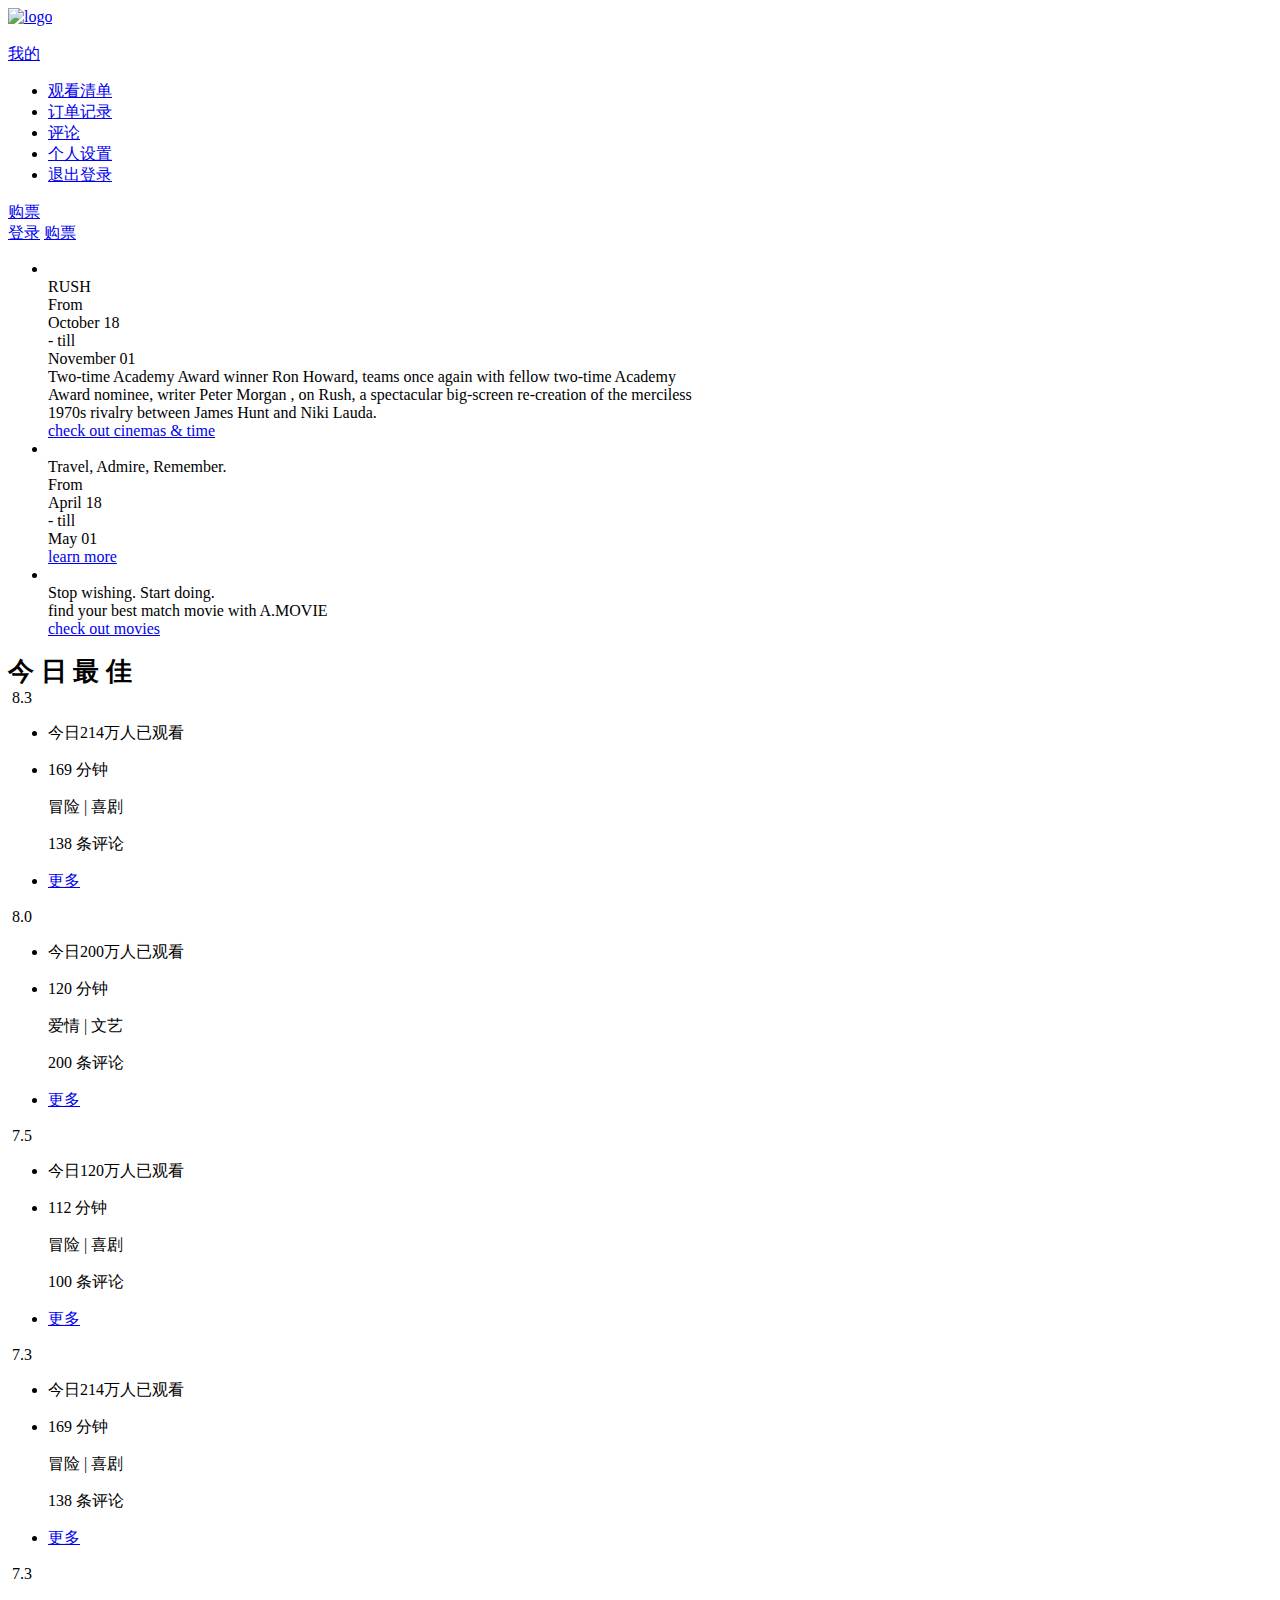
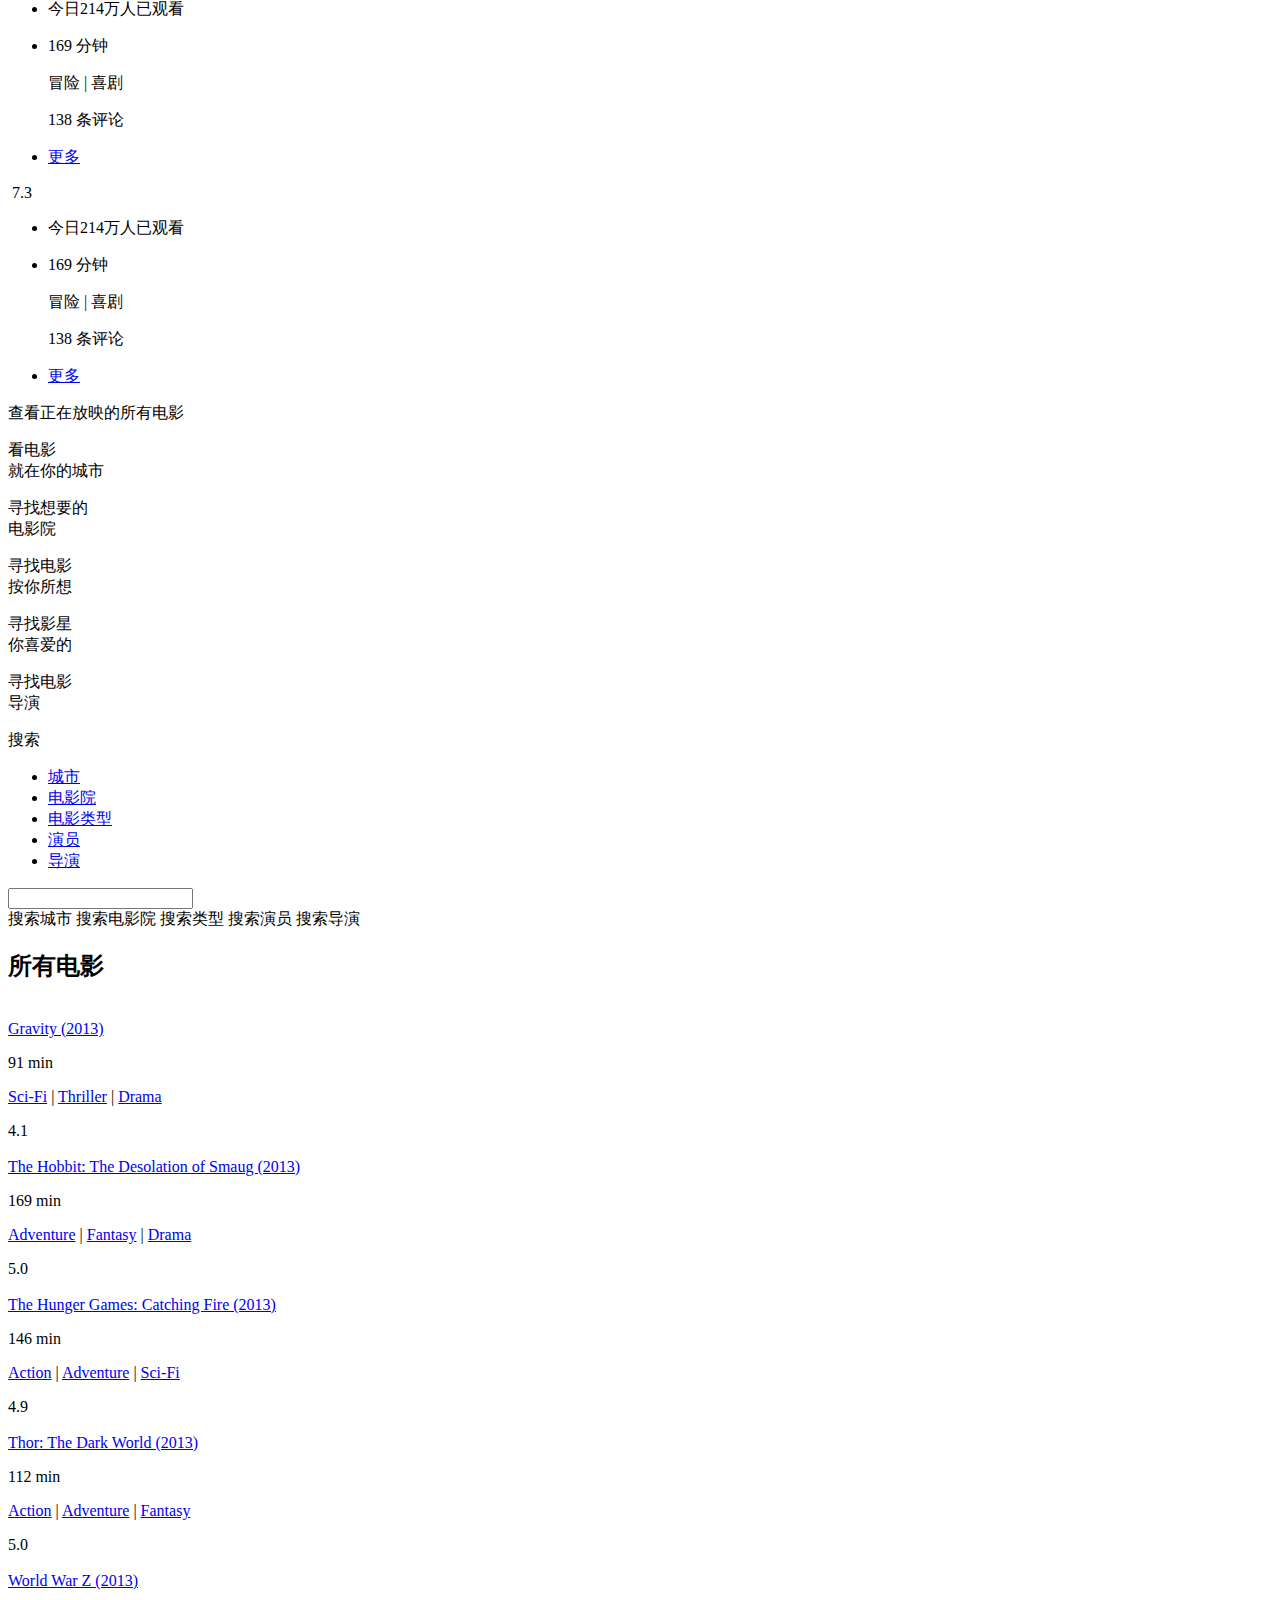
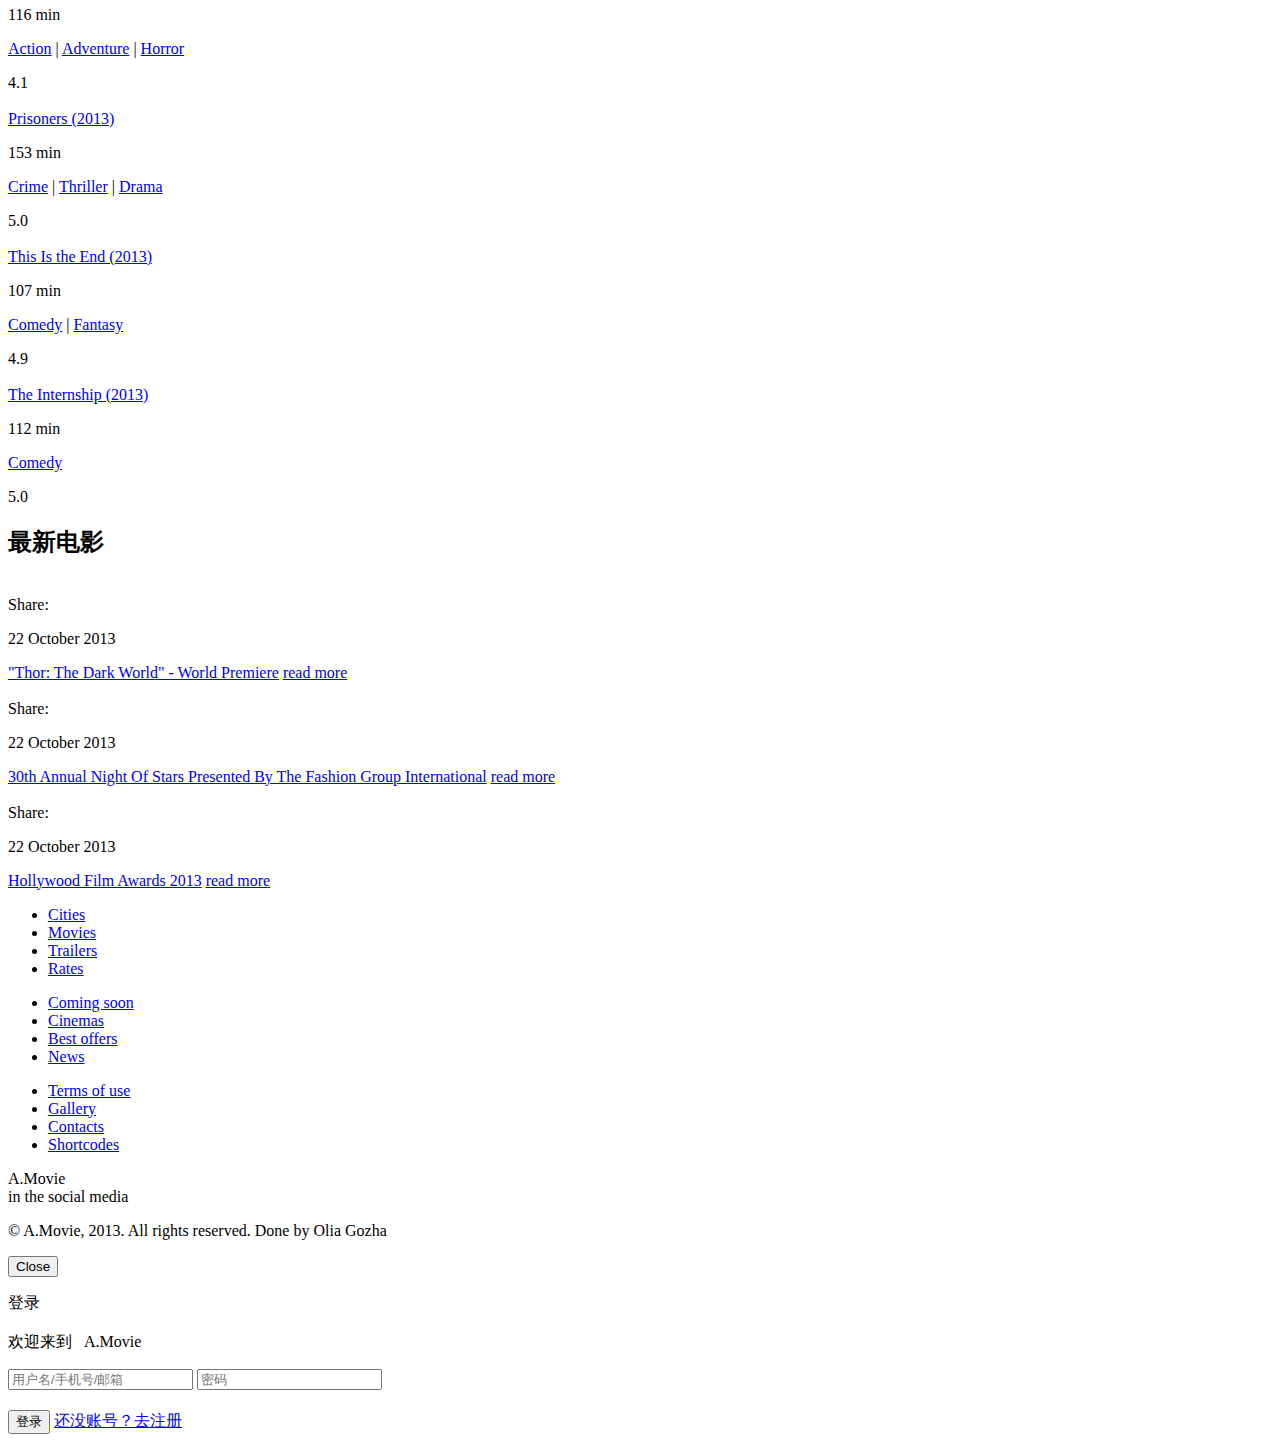
==== Movie/WebRoot/views/index.html @ 37c4da8f "推荐" ====
<!doctype html>
<html>
<head>
<!-- Basic Page Needs -->
<meta charset="utf-8">
<title>AMovie</title>
<meta name="description" content="A Template by Gozha.net">
<meta name="keywords" content="HTML, CSS, JavaScript">
<meta name="author" content="Gozha.net">

<!-- Mobile Specific Metas-->
<meta name="viewport" content="width=device-width, initial-scale=1.0">
<meta content="telephone=no" name="format-detection">

<!-- Fonts -->
<!-- Font awesome - icon font -->
<link href="/Movie/views/assetes/font-awesome/css/font-awesome.css" rel="stylesheet">
<!-- Roboto -->
<!-- <link href='http://fonts.useso.com/css?family=Roboto:400,100,700' rel='stylesheet' type='text/css'> -->
<!-- Open Sans -->
<!-- <link href='http://fonts.useso.com/css?family=Open+Sans:800italic' rel='stylesheet' type='text/css'> -->

<!-- Stylesheets -->

<!-- Mobile menu -->
<link href="/Movie/views/css/gozha-nav.css" rel="stylesheet" />
<!-- Select -->
<link href="/Movie/views/css/external/jquery.selectbox.css" rel="stylesheet" />

<!-- REVOLUTION BANNER CSS SETTINGS -->
<link rel="stylesheet" type="text/css" href="/Movie/views/assetes/rs-plugin/css/settings.css" media="screen" />

<!-- Custom -->
<link href="/Movie/views/css/style.css?v=1" rel="stylesheet" />


<!-- Modernizr -->
<script src="/Movie/views/js/external/modernizr.custom.js"></script>

<!-- HTML5 shim and Respond.js IE8 support of HTML5 elements and media queries -->
<!--[if lt IE 9]> 
    	<script src="http://cdnjs.cloudflare.com/ajax/libs/html5shiv/3.7/html5shiv.js"></script> 
		<script src="http://cdnjs.cloudflare.com/ajax/libs/respond.js/1.3.0/respond.js"></script>		
    <![endif]-->
</head>

<body>
  <div class="wrapper">
    <!-- Banner -->


    <!-- Header section -->
    <header class="header-wrapper header-wrapper--home">
      <div class="container">
        <!-- Logo link-->
        <a href='/Movie/views/index.html' class="logo">
          <img alt='logo' src="/Movie/views/images/logo.png">
        </a>

        <!-- Main website navigation-->


        <!-- Additional header buttons / Auth and direct link to booking-->
        <div class="control-panel haslogin">
          <div class="auth auth--home">
            <div class="auth__show">
              <span class="auth__image"> <img alt="" src="/Movie/views/images/31-31.png">
              </span>
            </div>
            <a href="#" class="btn btn--sign btn--singin"> 我的 </a>
            <ul class="auth__function">
              <li><a href="#" class="auth__function-item">观看清单</a></li>
              <li><a href="#" class="auth__function-item">订单记录</a></li>
              <li><a href="#" class="auth__function-item">评论</a></li>
              <li><a href="#" class="auth__function-item">个人设置</a></li>
              <li><a href="/Movie/user/exit" class="auth__function-item">退出登录</a></li>
            </ul>

          </div>
          <a href="/Movie/views/pages/books/book1.html" class="btn btn-md btn--warning btn--book btn-control--home">购票</a>
        </div>

        <!-- Main website navigation-->
        <nav id="navigation-box" class="nologin">
          <!-- Toggle for mobile menu mode -->
          <a href="#" id="navigation-toggle">
            <span class="menu-icon"> <span class="icon-toggle" role="button" aria-label="Toggle Navigation"> <span class="lines"></span>
            </span>
            </span>
          </a>

          <!-- Link navigation -->

          <!-- Additional header buttons / Auth and direct link to booking-->
          <div class="control-panel">
            <a href="#" class="btn btn--sign login-window">登录</a>
            <a href="#" class="btn btn-md btn--warning btn--book login-window">购票</a>
          </div>
        </nav>

      </div>
    </header>

    <!-- Slider -->
    <div class="bannercontainer">
      <div class="banner">
        <ul>

          <li data-transition="fade" data-slotamount="7" class="slide" data-slide='Rush.'><img alt='' src="/Movie/views/images/b1.jpg">
            <div class="caption slide__name margin-slider" data-x="right" data-y="80" data-splitin="chars" data-elementdelay="0.1" data-speed="700" data-start="1400" data-easing="easeOutBack" data-customin="x:0;y:0;z:0;rotationX:0;rotationY:0;rotationZ:0;scaleX:1;scaleY:1;skewX:0;skewY:0;opacity:0;transformPerspective:0;transformOrigin:50% 50%;"
              data-frames="{ typ :lines;
                                                 elementdelay :0.1;
                                                 start:1650;
                                                 speed:500;
                                                 ease:Power3.easeOut;
                                                 animation:x:0;y:0;z:0;rotationX:0;rotationY:0;rotationZ:0;scaleX:1;scaleY:1;skewX:0;skewY:0;opacity:1;transformPerspective:600;transformOrigin:50% 50%;
                                                 },
                                                 { typ :lines;
                                                 elementdelay :0.1;
                                                 start:2150;
                                                 speed:500;
                                                 ease:Power3.easeOut;
                                                 animation:x:0;y:0;z:0;rotationX:00;rotationY:0;rotationZ:0;scaleX:1;scaleY:1;skewX:0;skewY:0;opacity:1;transformPerspective:600;transformOrigin:50% 50%;
                                                 }
                                                 "
              data-splitout="lines" data-endelementdelay="0.1" data-customout="x:-230;y:0;z:0;rotationX:0;rotationY:0;rotationZ:90;scaleX:0.2;scaleY:0;skewX:0;skewY:0;opacity:0;transformPerspective:600;transformOrigin:50% 50%" data-endspeed="500" data-end="8400" data-endeasing="Back.easeIn">RUSH</div>

            <div class="caption slide__time margin-slider sfr str" data-x="right" data-hoffset='-243' data-y="186" data-speed="300" data-start="2100" data-easing="easeOutBack" data-endspeed="300" data-end="8700" data-endeasing="Back.easeIn">From</div>
            <div class="caption slide__date margin-slider lfb ltb" data-x="right" data-hoffset='-149' data-y="186" data-speed="500" data-start="2400" data-easing="Power4.easeOut" data-endspeed="400" data-end="8200" data-endeasing="Back.easeIn">October 18</div>
            <div class="caption slide__time margin-slider sfr str" data-x="right" data-hoffset='-113' data-y="186" data-speed="300" data-start="2100" data-easing="easeOutBack" data-endspeed="300" data-end="8700" data-endeasing="Back.easeIn">- till</div>
            <div class="caption slide__date margin-slider lfb ltb" data-x="right" data-y="186" data-speed="500" data-start="2800" data-easing="Power4.easeOut" data-endspeed="400" data-end="8200" data-endeasing="Back.easeIn">November 01</div>
            <div class="caption slide__text margin-slider customin customout" data-x="right" data-y="250" data-customin="x:0;y:100;z:0;rotationX:0;rotationY:0;rotationZ:0;scaleX:1;scaleY:3;skewX:0;skewY:0;opacity:0;transformPerspective:600;transformOrigin:0% 0%;" data-customout="x:0;y:0;z:0;rotationX:0;rotationY:0;rotationZ:0;scaleX:0.75;scaleY:0.75;skewX:0;skewY:0;opacity:0;transformPerspective:600;transformOrigin:50% 50%;" data-speed="400" data-start="3000" data-endspeed="400" data-end="8000" data-endeasing="Back.easeIn">
              Two-time Academy Award winner Ron Howard, teams once again with fellow two-time Academy<br> Award nominee, writer Peter Morgan , on Rush, a spectacular big-screen re-creation of the merciless<br> 1970s rivalry between James Hunt and Niki Lauda.
            </div>
            <div class="caption margin-slider skewfromright customout " data-x="right" data-y="324" data-customout="x:0;y:0;z:0;rotationX:0;rotationY:0;rotationZ:0;scaleX:0.75;scaleY:0.75;skewX:0;skewY:0;opacity:0;transformPerspective:600;transformOrigin:50% 50%;" data-speed="400" data-start="3300" data-easing="Power4.easeOut" data-endspeed="300" data-end="7700" data-endeasing="Power4.easeOut">
              <a href="#" class="slide__link">check out cinemas &amp; time</a>
            </div></li>

          <li data-transition="fade" data-slotamount="7" class="slide fading-slide" data-slide='Travel worldwide.
Create trip film.'><img alt='' src="/Movie/views/images/b2.jpg">


            <div class="caption slide__name slide__name--smaller" data-x="left" data-y="160" data-splitin="chars" data-elementdelay="0.1" data-speed="700" data-start="1400" data-easing="easeOutBack" data-customin="x:0;y:0;z:0;rotationX:0;rotationY:0;rotationZ:0;scaleX:1;scaleY:1;skewX:0;skewY:0;opacity:0;transformPerspective:0;transformOrigin:50% 50%;"
              data-frames="{ typ :lines;
                                                 elementdelay :0.1;
                                                 start:1650;
                                                 speed:500;
                                                 ease:Power3.easeOut;
                                                 animation:x:0;y:0;z:0;rotationX:0;rotationY:0;rotationZ:0;scaleX:1;scaleY:1;skewX:0;skewY:0;opacity:1;transformPerspective:600;transformOrigin:50% 50%;
                                                 },
                                                 { typ :lines;
                                                 elementdelay :0.1;
                                                 start:2150;
                                                 speed:500;
                                                 ease:Power3.easeOut;
                                                 animation:x:0;y:0;z:0;rotationX:00;rotationY:0;rotationZ:0;scaleX:1;scaleY:1;skewX:0;skewY:0;opacity:1;transformPerspective:600;transformOrigin:50% 50%;
                                                 }
                                                 "
              data-splitout="lines" data-endelementdelay="0.1" data-customout="x:-230;y:0;z:0;rotationX:0;rotationY:0;rotationZ:90;scaleX:0.2;scaleY:0;skewX:0;skewY:0;opacity:0;transformPerspective:600;transformOrigin:50% 50%" data-endspeed="500" data-endeasing="Back.easeIn">Travel, Admire, Remember.</div>

            <div class="caption slide__time position-center postion-place--one sfr stl" data-x="left" data-y="242" data-speed="300" data-start="2100" data-easing="easeOutBack" data-endspeed="300" data-endeasing="Back.easeIn">From</div>
            <div class="caption slide__date position-center postion-place--two lfb ltb" data-x="left" data-y="242" data-speed="500" data-start="2400" data-easing="Power4.easeOut" data-endspeed="400" data-endeasing="Back.easeIn">April 18</div>
            <div class="caption slide__time position-center postion-place--three sfr stl" data-x="left" data-y="242" data-speed="300" data-start="2100" data-easing="easeOutBack" data-endspeed="300" data-endeasing="Back.easeIn">- till</div>
            <div class="caption slide__date position-center postion-place--four lfb ltb" data-x="left" data-y="242" data-speed="500" data-start="2800" data-easing="Power4.easeOut" data-endspeed="400" data-endeasing="Back.easeIn">May 01</div>

            <div class="caption lfb slider-wrap-btn ltb" data-x="left" data-y="310" data-speed="400" data-start="3300" data-easing="Power4.easeOut" data-endspeed="500" data-endeasing="Power4.easeOut">
              <a href="#" class="btn btn-md btn--danger btn--wide slider--btn">learn more</a>
            </div></li>

          <li data-transition="fade" data-slotamount="7" class="slide" data-slide='Stop wishing. 
Start doing.'><img alt='' src="/Movie/views/images/b3.jpg">
            <div class="caption slide__name slide__name--smaller slide__name--specific customin customout" data-x="left" data-y="160" data-customin="x:0;y:0;z:0;rotationX:90;rotationY:0;rotationZ:0;scaleX:1;scaleY:1;skewX:0;skewY:0;opacity:0;transformPerspective:200;transformOrigin:50% 0%;" data-customout="x:0;y:0;z:0;rotationX:0;rotationY:0;rotationZ:0;scaleX:0.75;scaleY:0.75;skewX:0;skewY:0;opacity:0;transformPerspective:600;transformOrigin:50% 50%;" data-speed="700" data-start="1400" data-easing="easeOutBack" data-endspeed="500" data-end="8600" data-endeasing="Back.easeIn">
              Stop <span class="highlight">wishing.</span> Start <span class="highlight">doing.</span>
            </div>

            <div class="caption slide__descript customin customout" data-x="left" data-y="240" data-customin="x:0;y:0;z:0;rotationX:90;rotationY:0;rotationZ:0;scaleX:1;scaleY:1;skewX:0;skewY:0;opacity:0;transformPerspective:200;transformOrigin:50% 0%;" data-customout="x:0;y:0;z:0;rotationX:0;rotationY:0;rotationZ:0;scaleX:0.75;scaleY:0.75;skewX:0;skewY:0;opacity:0;transformPerspective:600;transformOrigin:50% 50%;" data-speed="700" data-start="2000" data-endspeed="500" data-end="8400" data-endeasing="Back.easeIn">find your best match movie with A.MOVIE</div>

            <div class="caption lfb customout slider-wrap-btn" data-x="left" data-y="310" data-speed="500" data-start="2800" data-easing="Power4.easeOut" data-customout="x:0;y:0;z:0;rotationX:0;rotationY:0;rotationZ:0;scaleX:0.75;scaleY:0.75;skewX:0;skewY:0;opacity:0;transformPerspective:600;transformOrigin:50% 50%;" data-endspeed="400" data-end="8000" data-endeasing="Power4.easeOut">
              <a href="#" class="btn btn-md btn--danger slider--btn">check out movies</a>
            </div></li>

        </ul>
      </div>
    </div>

    <!--end slider -->
    <!-- <div class="copyrights">Collect from <a href="http://www.cssmoban.com/" >手机网站模板</a></div> -->

    <!-- Main content -->
    <section class="container">
      <div class="movie-best">
        <div class="col-sm-10 col-sm-offset-1 movie-best__rating" style="font-weight: bold; font-size: 26px" id="firsttitle">今&nbsp;日&nbsp;最&nbsp;佳</div>
        <div class="col-sm-12 change--col" id="gradeMovie">
          <div class="movie-beta__item ">
            <img alt='' src="/Movie/views/images/m1.jpg"> <span class="best-rate">8.3</span>

            <ul class="movie-beta__info">
              <li><span class="best-voted">今日214万人已观看</span></li>
              <li>
                <p class="movie__time">169 分钟</p>
                <p>冒险 | 喜剧</p>
                <p>138 条评论</p>
              </li>
              <li class="last-block"><a href="/Movie/views/pages/moviemessage/movie-page-left.html" class="slide__link">更多</a></li>
            </ul>
          </div>
          <div class="movie-beta__item second--item">
            <img alt='' src="/Movie/views/images/m2.jpg"> <span class="best-rate">8.0</span>

            <ul class="movie-beta__info">
              <li><span class="best-voted">今日200万人已观看</span></li>
              <li>
                <p class="movie__time">120 分钟</p>
                <p>爱情 | 文艺</p>
                <p>200 条评论</p>
              </li>
              <li class="last-block"><a href="/Movie/views/pages/moviemessage/movie-page-left.html" class="slide__link">更多</a></li>
            </ul>
          </div>
          <div class="movie-beta__item third--item">
            <img alt='' src="/Movie/views/images/m3.jpg"> <span class="best-rate">7.5</span>

            <ul class="movie-beta__info">
              <li><span class="best-voted">今日120万人已观看</span></li>
              <li>
                <p class="movie__time">112 分钟</p>
                <p>冒险 | 喜剧</p>
                <p>100 条评论</p>
              </li>
              <li class="last-block"><a href="/Movie/views/pages/moviemessage/movie-page-left.html" class="slide__link">更多</a></li>
            </ul>
          </div>
          <div class="movie-beta__item hidden-xs">
            <img alt='' src="/Movie/views/images/m4.jpg"> <span class="best-rate">7.3</span>

            <ul class="movie-beta__info">
              <li><span class="best-voted">今日214万人已观看</span></li>
              <li>
                <p class="movie__time">169 分钟</p>
                <p>冒险 | 喜剧</p>
                <p>138 条评论</p>
              </li>
              <li class="last-block"><a href="/Movie/views/pages/moviemessage/movie-page-left.html" class="slide__link">更多</a></li>
            </ul>
          </div>
          <div class="movie-beta__item hidden-xs hidden-sm">
            <img alt='' src="/Movie/views/images/380-60.png"> <span class="best-rate">7.3</span>

            <ul class="movie-beta__info">
              <li><span class="best-voted">今日214万人已观看</span></li>
              <li>
                <p class="movie__time">169 分钟</p>
                <p>冒险 | 喜剧</p>
                <p>138 条评论</p>
              </li>
              <li class="last-block"><a href="/Movie/views/pages/moviemessage/movie-page-left.html" class="slide__link">更多</a></li>
            </ul>
          </div>
          <div class="movie-beta__item hidden-xs hidden-sm">
            <img alt='' src="/Movie/views/images/380-60.png"> <span class="best-rate">7.3</span>

            <ul class="movie-beta__info">
              <li><span class="best-voted">今日214万人已观看</span></li>
              <li>
                <p class="movie__time">169 分钟</p>
                <p>冒险 | 喜剧</p>
                <p>138 条评论</p>
              </li>
              <li class="last-block"><a href="/Movie/views/pages/moviemessage/movie-page-left.html" class="slide__link">更多</a></li>
            </ul>
          </div>
        </div>
        <div class="col-sm-10 col-sm-offset-1 movie-best__check">查看正在放映的所有电影</div>
      </div>

      <div class="col-sm-12">
        <div class="mega-select-present mega-select-top mega-select--full">
          <div class="mega-select-marker">
            <div class="marker-indecator location">
              <p class="select-marker">
                <span>看电影</span> <br>就在你的城市
              </p>
            </div>

            <div class="marker-indecator cinema">
              <p class="select-marker">
                <span>寻找想要的</span> <br>电影院
              </p>
            </div>

            <div class="marker-indecator film-category">
              <p class="select-marker">
                <span>寻找电影</span> <br>按你所想
              </p>
            </div>

            <div class="marker-indecator actors">
              <p class="select-marker">
                <span>寻找影星</span> <br>你喜爱的
              </p>
            </div>

            <div class="marker-indecator director">
              <p class="select-marker">
                <span>寻找电影</span> <br>导演
              </p>
            </div>

          </div>

          <div class="mega-select pull-right">
            <span class="mega-select__point">搜索</span>
            <ul class="mega-select__sort">
              <li class="filter-wrap"><a href="#" class="mega-select__filter filter--active" data-filter='location'>城市</a></li>
              <li class="filter-wrap"><a href="#" class="mega-select__filter" data-filter='cinema'>电影院</a></li>
              <li class="filter-wrap"><a href="#" class="mega-select__filter" data-filter='film-category'>电影类型</a></li>
              <li class="filter-wrap"><a href="#" class="mega-select__filter" data-filter='actors'>演员</a></li>
              <li class="filter-wrap"><a href="#" class="mega-select__filter" data-filter='director'>导演</a></li>
            </ul>

            <input name="search-input" type='text' class="select__field">

            <div class="select__btn">
              <a class="btn btn-md btn--danger location">
                搜索<span class="hidden-exrtasm">城市</span>
              </a>
              <a class="btn btn-md btn--danger cinema">
                搜索<span class="hidden-exrtasm">电影院</span>
              </a>
              <a class="btn btn-md btn--danger film-category" onclick="searchMovie('movie_type')">
                搜索<span class="hidden-exrtasm">类型</span>
              </a>
              <a class="btn btn-md btn--danger actors" onclick="searchMovie('actor')">
                搜索<span class="hidden-exrtasm">演员</span>
              </a>
              <a class="btn btn-md btn--danger director" onclick="searchMovie('director')">
                搜索<span class="hidden-exrtasm">导演</span>
              </a>
            </div>

          </div>
        </div>
      </div>

      <div class="clearfix"></div>

      <h2 id='target' class="page-heading heading--outcontainer">所有电影</h2>

      <div class="col-sm-12">
        <div class="row">
          <div class="col-sm-8 col-md-9" id="allMovies">
            <!-- Movie variant with time -->
            <div class="movie movie--test movie--test--dark movie--test--left">
              <div class="movie__images">
                <a href="/Movie/views/pages/moviemessage/movie-page-left.html" class="movie-beta__link">
                  <img alt='' src="/Movie/views/images/424-424.png">
                </a>
              </div>

              <div class="movie__info">
                <a href='/Movie/views/pages/moviemessage/movie-page-left.html' class="movie__title">Gravity (2013) </a>

                <p class="movie__time">91 min</p>

                <p class="movie__option">
                  <a href="#">Sci-Fi</a>
                  |
                  <a href="#">Thriller</a>
                  |
                  <a href="#">Drama</a>
                </p>

                <div class="movie__rate">
                  <div class="score"></div>
                  <span class="movie__rating">4.1</span>
                </div>
              </div>
            </div>

            <div class="movie movie--test movie--test--light movie--test--left">
              <div class="movie__images">
                <a href="/Movie/views/pages/moviemessage/movie-page-left.html" class="movie-beta__link">
                  <img alt='' src="/Movie/views/images/424-424.png">
                </a>
              </div>

              <div class="movie__info">
                <a href='/Movie/views/pages/moviemessage/movie-page-left.html' class="movie__title">The Hobbit: The Desolation of Smaug (2013) </a>

                <p class="movie__time">169 min</p>

                <p class="movie__option">
                  <a href="#">Adventure</a>
                  |
                  <a href="#">Fantasy</a>
                  |
                  <a href="#">Drama</a>
                </p>

                <div class="movie__rate">
                  <div class="score"></div>
                  <span class="movie__rating">5.0</span>
                </div>
              </div>
            </div>

            <div class="movie movie--test movie--test--light movie--test--right">
              <div class="movie__images">
                <a href="/Movie/views/pages/moviemessage/movie-page-left.html" class="movie-beta__link">
                  <img alt='' src="/Movie/views/images/424-424.png">
                </a>
              </div>

              <div class="movie__info">
                <a href='/Movie/views/pages/moviemessage/movie-page-left.html' class="movie__title">The Hunger Games: Catching Fire (2013) </a>

                <p class="movie__time">146 min</p>

                <p class="movie__option">
                  <a href="#">Action</a>
                  |
                  <a href="#">Adventure</a>
                  |
                  <a href="#">Sci-Fi</a>
                </p>

                <div class="movie__rate">
                  <div class="score"></div>
                  <span class="movie__rating">4.9</span>
                </div>
              </div>
            </div>

            <div class="movie movie--test movie--test--dark movie--test--right">
              <div class="movie__images">
                <a href="/Movie/views/pages/moviemessage/movie-page-left.html" class="movie-beta__link">
                  <img alt='' src="/Movie/views/images/424-424.png">
                </a>
              </div>

              <div class="movie__info">
                <a href='/Movie/views/pages/moviemessage/movie-page-left.html' class="movie__title">Thor: The Dark World (2013) </a>

                <p class="movie__time">112 min</p>

                <p class="movie__option">
                  <a href="#">Action</a>
                  |
                  <a href="#">Adventure</a>
                  |
                  <a href="#">Fantasy</a>
                </p>

                <div class="movie__rate">
                  <div class="score"></div>
                  <span class="movie__rating">5.0</span>
                </div>
              </div>
            </div>

            <div class="movie movie--test movie--test--dark movie--test--left">
              <div class="movie__images">
                <a href="/Movie/views/pages/moviemessage/movie-page-left.html" class="movie-beta__link">
                  <img alt='' src="/Movie/views/images/424-424.png">
                </a>
              </div>

              <div class="movie__info">
                <a href='/Movie/views/pages/moviemessage/movie-page-left.html' class="movie__title">World War Z (2013) </a>

                <p class="movie__time">116 min</p>

                <p class="movie__option">
                  <a href="#">Action</a>
                  |
                  <a href="#">Adventure</a>
                  |
                  <a href="#">Horror</a>
                </p>

                <div class="movie__rate">
                  <div class="score"></div>
                  <span class="movie__rating">4.1</span>
                </div>
              </div>
            </div>

            <div class="movie movie--test movie--test--light movie--test--left">
              <div class="movie__images">
                <a href="/Movie/views/pages/moviemessage/movie-page-left.html" class="movie-beta__link">
                  <img alt='' src="/Movie/views/images/424-424.png">
                </a>
              </div>

              <div class="movie__info">
                <a href='/Movie/views/pages/moviemessage/movie-page-left.html' class="movie__title">Prisoners (2013) </a>

                <p class="movie__time">153 min</p>

                <p class="movie__option">
                  <a href="#">Crime</a>
                  |
                  <a href="#">Thriller</a>
                  |
                  <a href="#">Drama</a>
                </p>

                <div class="movie__rate">
                  <div class="score"></div>
                  <span class="movie__rating">5.0</span>
                </div>
              </div>
            </div>

            <div class="movie movie--test movie--test--light movie--test--right">
              <div class="movie__images">
                <a href="/Movie/views/pages/moviemessage/movie-page-left.html" class="movie-beta__link">
                  <img alt='' src="/Movie/views/images/424-424.png">
                </a>
              </div>

              <div class="movie__info">
                <a href='/Movie/views/pages/moviemessage/movie-page-left.html' class="movie__title">This Is the End (2013) </a>

                <p class="movie__time">107 min</p>

                <p class="movie__option">
                  <a href="#">Comedy</a>
                  |
                  <a href="#">Fantasy</a>
                </p>

                <div class="movie__rate">
                  <div class="score"></div>
                  <span class="movie__rating">4.9</span>
                </div>
              </div>
            </div>

            <div class="movie movie--test movie--test--dark movie--test--right">
              <div class="movie__images">
                <a href="/Movie/views/pages/moviemessage/movie-page-left.html" class="movie-beta__link">
                  <img alt='' src="/Movie/views/images/424-424.png">
                </a>
              </div>

              <div class="movie__info">
                <a href='/Movie/views/pages/moviemessage/movie-page-left.html' class="movie__title">The Internship (2013) </a>

                <p class="movie__time">112 min</p>

                <p class="movie__option">
                  <a href="#">Comedy</a>
                </p>

                <div class="movie__rate">
                  <div class="score"></div>
                  <span class="movie__rating">5.0</span>
                </div>
              </div>
            </div>
            <!-- Movie variant with time -->

          </div>
        </div>

        <div class="col-sm-12">
          <h2 class="page-heading">最新电影</h2>
          <div id="recentMovies">
            <div class="col-sm-4 similar-wrap col--remove">
              <div class="post post--preview post--preview--wide">
                <div class="post__image">
                  <img alt='' src="/Movie/views/images/270-330.png">
                  <div class="social social--position social--hide">
                    <span class="social__name">Share:</span>
                    <a href='#' class="social__variant social--first fa fa-facebook"></a>
                    <a href='#' class="social__variant social--second fa fa-twitter"></a>
                    <a href='#' class="social__variant social--third fa fa-vk"></a>
                  </div>
                </div>
                <p class="post__date">22 October 2013</p>
                <a href="/Movie/views/pages/moviemessage/single-page-left.html" class="post__title">"Thor: The Dark World" - World Premiere</a>
                <a href="/Movie/views/pages/moviemessage/single-page-left.html" class="btn read-more post--btn">read more</a>
              </div>
            </div>
            <div class="col-sm-4 similar-wrap col--remove">
              <div class="post post--preview post--preview--wide">
                <div class="post__image">
                  <img alt='' src="/Movie/views/images/270-330.png">
                  <div class="social social--position social--hide">
                    <span class="social__name">Share:</span>
                    <a href='#' class="social__variant social--first fa fa-facebook"></a>
                    <a href='#' class="social__variant social--second fa fa-twitter"></a>
                    <a href='#' class="social__variant social--third fa fa-vk"></a>
                  </div>
                </div>
                <p class="post__date">22 October 2013</p>
                <a href="/Movie/views/pages/moviemessage/single-page-left.html" class="post__title">30th Annual Night Of Stars Presented By The Fashion Group International</a>
                <a href="/Movie/views/pages/moviemessage/single-page-left.html" class="btn read-more post--btn">read more</a>
              </div>
            </div>
            <div class="col-sm-4 similar-wrap col--remove">
              <div class="post post--preview post--preview--wide">
                <div class="post__image">
                  <img alt='' src="/Movie/views/images/270-330.png">
                  <div class="social social--position social--hide">
                    <span class="social__name">Share:</span>
                    <a href='#' class="social__variant social--first fa fa-facebook"></a>
                    <a href='#' class="social__variant social--second fa fa-twitter"></a>
                    <a href='#' class="social__variant social--third fa fa-vk"></a>
                  </div>
                </div>
                <p class="post__date">22 October 2013</p>
                <a href="/Movie/views/pages/moviemessage/single-page-left.html" class="post__title">Hollywood Film Awards 2013</a>
                <a href="/Movie/views/pages/moviemessage/single-page-left.html" class="btn read-more post--btn">read more</a>
              </div>
            </div>
          </div>
        </div>
    </section>

    <div class="clearfix"></div>

    <footer class="footer-wrapper">
      <section class="container">
        <div class="col-xs-4 col-md-2 footer-nav">
          <ul class="nav-link">
            <li><a href="#" class="nav-link__item">Cities</a></li>
            <li><a href="movie-list-left.html" class="nav-link__item">Movies</a></li>
            <li><a href="trailer.html" class="nav-link__item">Trailers</a></li>
            <li><a href="rates-left.html" class="nav-link__item">Rates</a></li>
          </ul>
        </div>
        <div class="col-xs-4 col-md-2 footer-nav">
          <ul class="nav-link">
            <li><a href="coming-soon.html" class="nav-link__item">Coming soon</a></li>
            <li><a href="cinema-list.html" class="nav-link__item">Cinemas</a></li>
            <li><a href="offers.html" class="nav-link__item">Best offers</a></li>
            <li><a href="news-left.html" class="nav-link__item">News</a></li>
          </ul>
        </div>
        <div class="col-xs-4 col-md-2 footer-nav">
          <ul class="nav-link">
            <li><a href="#" class="nav-link__item">Terms of use</a></li>
            <li><a href="gallery-four.html" class="nav-link__item">Gallery</a></li>
            <li><a href="contact.html" class="nav-link__item">Contacts</a></li>
            <li><a href="page-elements.html" class="nav-link__item">Shortcodes</a></li>
          </ul>
        </div>
        <div class="col-xs-12 col-md-6">
          <div class="footer-info">
            <p class="heading-special--small">
              A.Movie<br>
              <span class="title-edition">in the social media</span>
            </p>

            <div class="social">
              <a href='#' class="social__variant fa fa-facebook"></a>
              <a href='#' class="social__variant fa fa-twitter"></a>
              <a href='#' class="social__variant fa fa-vk"></a>
              <a href='#' class="social__variant fa fa-instagram"></a>
              <a href='#' class="social__variant fa fa-tumblr"></a>
              <a href='#' class="social__variant fa fa-pinterest"></a>
            </div>

            <div class="clearfix"></div>
            <p class="copy">&copy; A.Movie, 2013. All rights reserved. Done by Olia Gozha</p>
          </div>
        </div>
      </section>
    </footer>
  </div>

  <!-- open/close -->
  <div class="overlay overlay-hugeinc">

    <section class="container">

      <div class="col-sm-4 col-sm-offset-4">
        <button type="button" class="overlay-close">Close</button>
        <div id="login-form" class="login" method='get' novalidate=''>
          <p class="login__title">
            登录 <br>
            <br>
            <span class="login-edition">欢迎来到&nbsp;&nbsp;&nbsp;A.Movie</span>
          </p>


          <div class="field-wrap">
            <input type='text' placeholder='用户名/手机号/邮箱' id='account' class="login__input"> <input type='password' placeholder='密码' id='password' class="login__input">

          </div>

          <div class="login__control" style="margin-top: 20px">
            <button class="btn btn-md btn--warning btn--wider" onclick="login()">登录</button>
            <a href="#" class="login__tracker form__tracker" onclick="gotoregister()">
              还没账号？去注册</span>
            </a>
          </div>
        </div>
        <div id="register-form" class="login" method='get' style='display: none;'>
          <p class="login__title">
            注册 <br>
            <br>
            <span class="login-edition">欢迎来到&nbsp;&nbsp;&nbsp;A.Movie</span>
          </p>


          <div class="field-wrap">
            <input type='text' placeholder='用户名' class="login__input" id="username"> <input type='password' placeholder='密码' class="login__input" value="" id="registerpassword"> <input type='password' placeholder='确认密码' class="login__input" id="passwordagain"> <input type='telephone' placeholder='手机号' class="login__input" id="mobile"> <input type='email' placeholder='邮箱' class="login__input" id="email"> <select class="login__input" id="gender">
              <option value="-1" selected="selected">---请选择性别---</option>
              <option value="0">男</option>
              <option value="1">女</option>
            </select> <input type='text' placeholder='出生日期' class="login__input" id="birthday">
          </div>

          <div class="login__control">
            <button class="btn btn-md btn--warning btn--wider" onclick="register()">注册</button>
            <a href="#" class="login__tracker form__tracker" onclick="gotologin()" style="margin: 10px 0 0 0">
              已有账号？去登录</span>
            </a>
          </div>
        </div>
      </div>

    </section>
  </div>

  <!-- JavaScript-->
  <!-- jQuery 1.9.1-->
  <script src="/Movie/views/assetes/jquery/jquery-1.10.2.min.js"></script>
  <script>window.jQuery || document.write('<script src="Movie/views/js/external/jquery-1.10.1.min.js"><\/script>')</script>
  <!-- Migrate -->
  <script src="/Movie/views/js/external/jquery-migrate-1.2.1.min.js"></script>
  <!-- Bootstrap 3-->
  <script src="http://netdna.bootstrapcdn.com/bootstrap/3.0.2/js/bootstrap.min.js"></script>
  <!-- layer -->
  <script src="/Movie/views/assetes/layer/layer.js"></script>
  <!-- cookie -->
  <script type="text/javascript" src="/Movie/views/assetes/jquery/jquery.cookie.js"></script>
  <!-- jQuery REVOLUTION Slider -->
  <script type="text/javascript" src="/Movie/views/assetes/rs-plugin/js/jquery.themepunch.plugins.min.js"></script>
  <script type="text/javascript" src="/Movie/views/assetes/rs-plugin/js/jquery.themepunch.revolution.min.js"></script>

  <!-- Mobile menu -->
  <script src="/Movie/views/js/jquery.mobile.menu.js"></script>
  <!-- Select -->
  <script src="/Movie/views/js/external/jquery.selectbox-0.2.min.js"></script>
  <!-- Stars rate -->
  <script src="/Movie/views/js/external/jquery.raty.js"></script>

  <!-- Form element -->
  <script src="/Movie/views/js/external/form-element.js"></script>
  <!-- Form validation -->
  <script src="/Movie/views/js/form.js"></script>

  <!-- Twitter feed -->
  <script src="/Movie/views/js/external/twitterfeed.js"></script>

  <!-- Custom -->
  <script src="/Movie/views/js/custom.js"></script>

  <!-- index -->
  <script type="text/javascript" src="/Movie/views/js/index.js"></script>

  <script type="text/javascript">
              $(document).ready(function() {
                init_Home();
              });
		    </script>

</body>
</html>
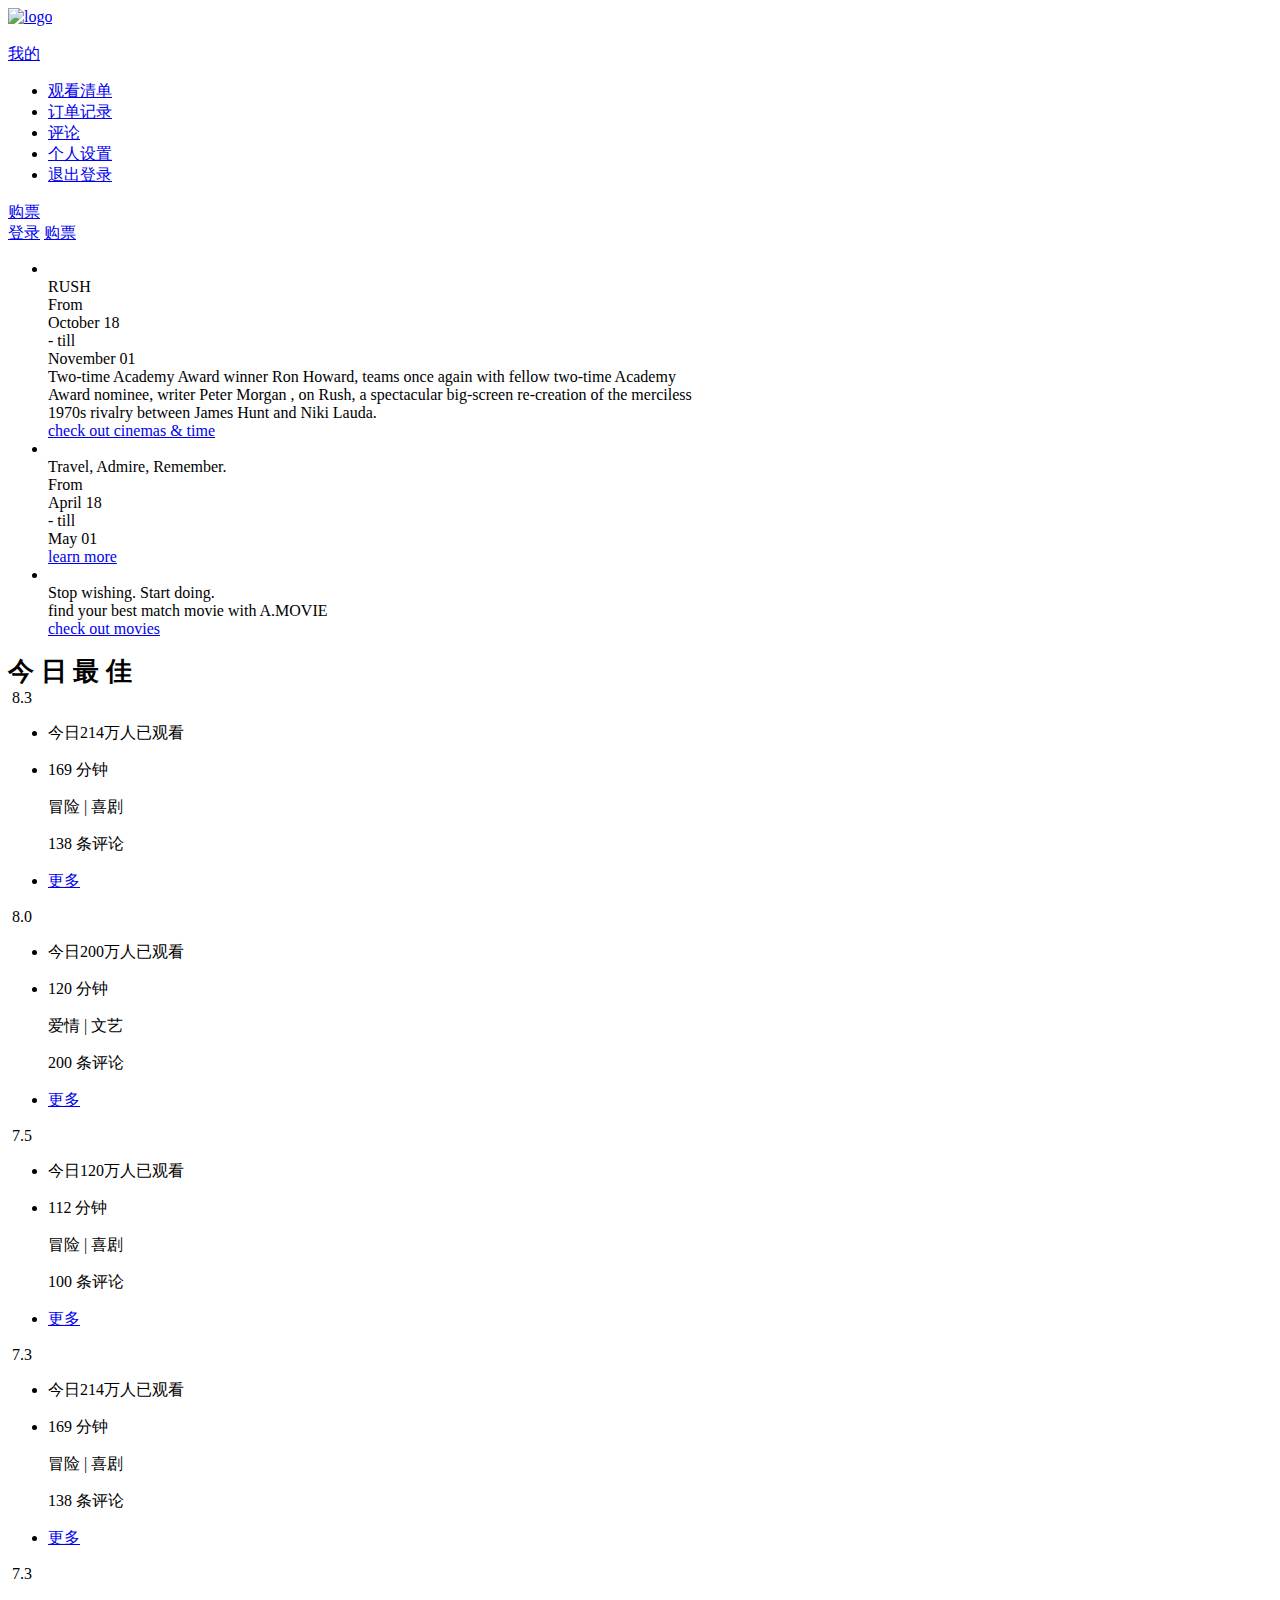
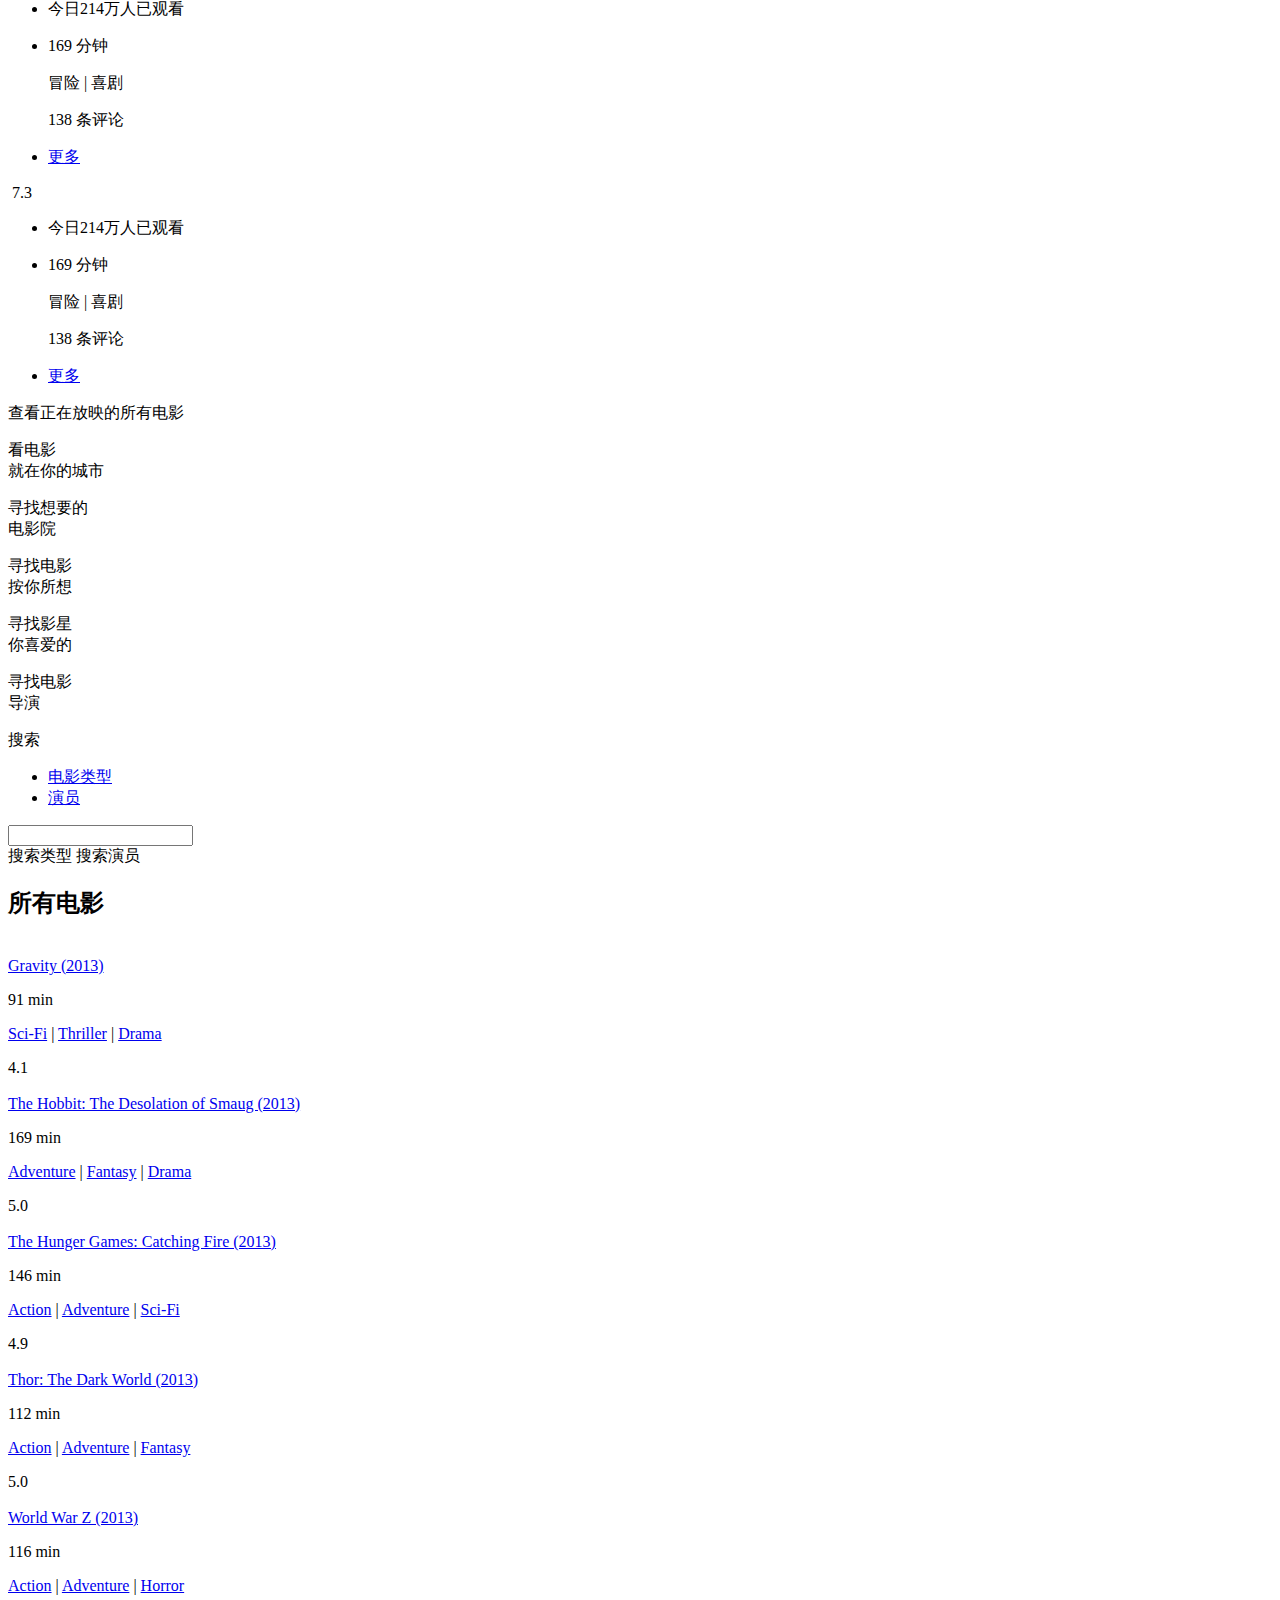
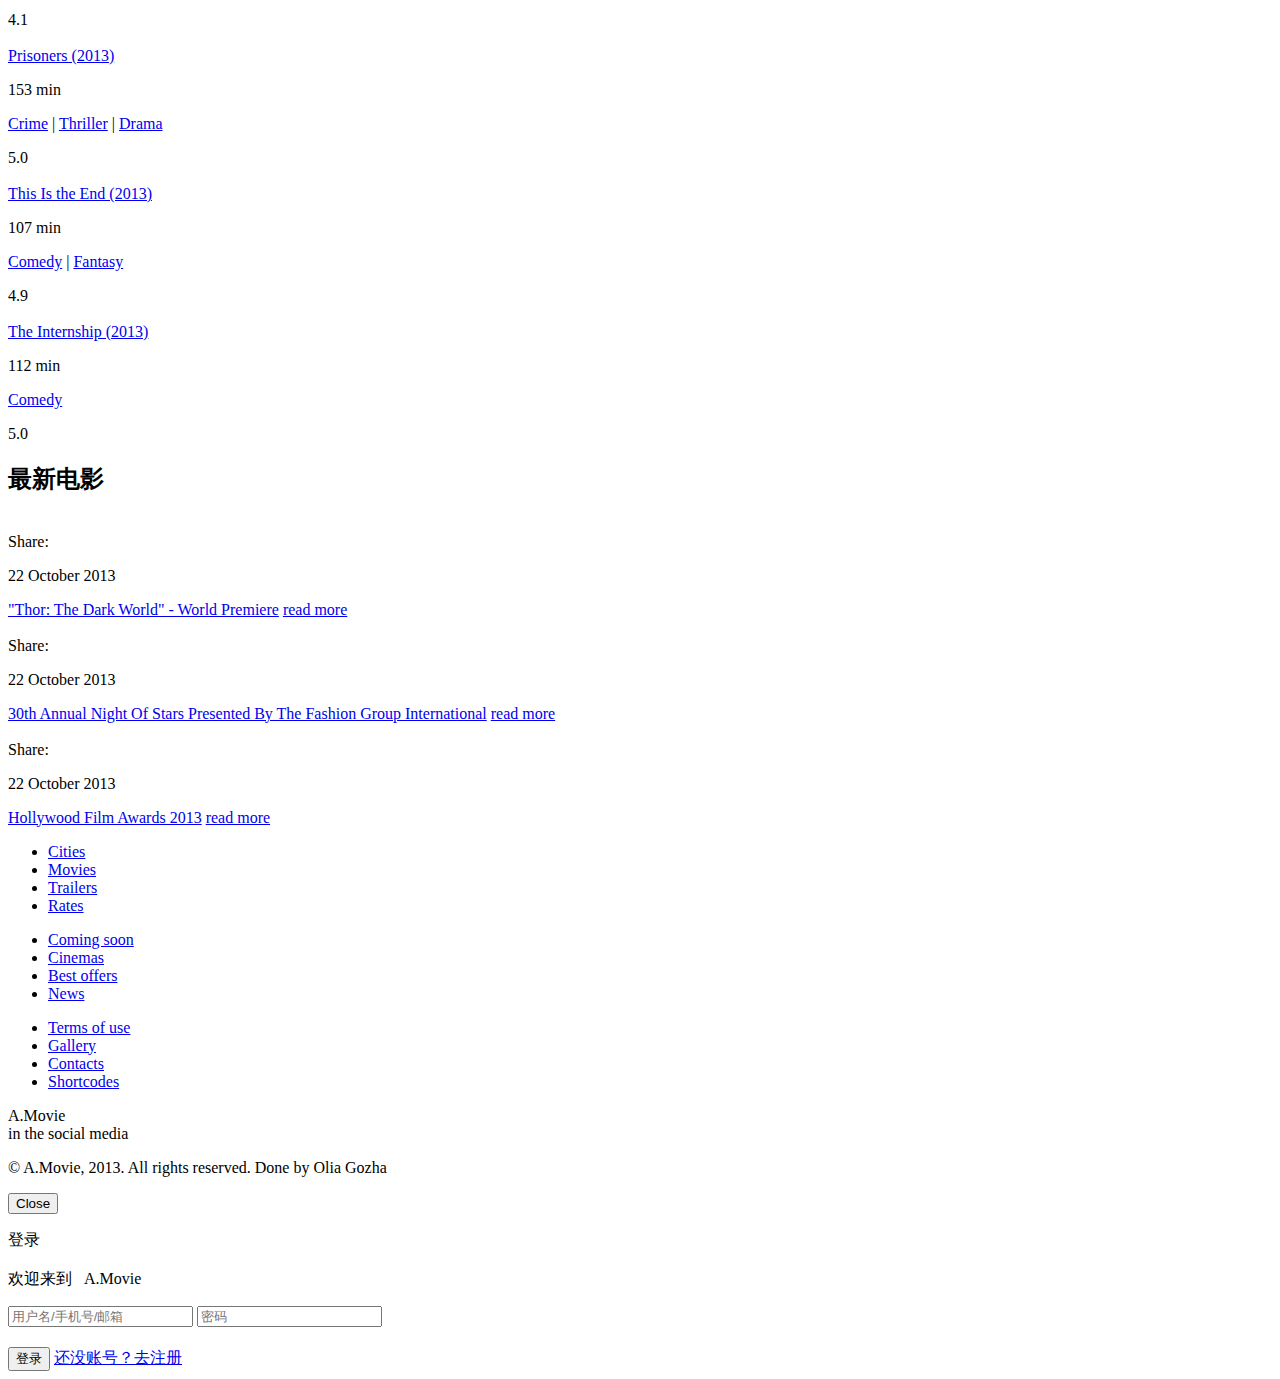
==== commit 0818c74d: "用户界面完善" ====
--- a/Movie/WebRoot/views/index.html
+++ b/Movie/WebRoot/views/index.html
@@ -311,30 +311,18 @@
           <div class="mega-select pull-right">
             <span class="mega-select__point">搜索</span>
             <ul class="mega-select__sort">
-              <li class="filter-wrap"><a href="#" class="mega-select__filter filter--active" data-filter='location'>城市</a></li>
-              <li class="filter-wrap"><a href="#" class="mega-select__filter" data-filter='cinema'>电影院</a></li>
-              <li class="filter-wrap"><a href="#" class="mega-select__filter" data-filter='film-category'>电影类型</a></li>
+              <li class="filter-wrap"><a href="#" class="mega-select__filter filter--active" data-filter='film-category'>电影类型</a></li>
               <li class="filter-wrap"><a href="#" class="mega-select__filter" data-filter='actors'>演员</a></li>
-              <li class="filter-wrap"><a href="#" class="mega-select__filter" data-filter='director'>导演</a></li>
             </ul>
 
             <input name="search-input" type='text' class="select__field">
 
             <div class="select__btn">
-              <a class="btn btn-md btn--danger location">
-                搜索<span class="hidden-exrtasm">城市</span>
-              </a>
-              <a class="btn btn-md btn--danger cinema">
-                搜索<span class="hidden-exrtasm">电影院</span>
-              </a>
               <a class="btn btn-md btn--danger film-category" onclick="searchMovie('movie_type')">
                 搜索<span class="hidden-exrtasm">类型</span>
               </a>
               <a class="btn btn-md btn--danger actors" onclick="searchMovie('actor')">
                 搜索<span class="hidden-exrtasm">演员</span>
-              </a>
-              <a class="btn btn-md btn--danger director" onclick="searchMovie('director')">
-                搜索<span class="hidden-exrtasm">导演</span>
               </a>
             </div>
 
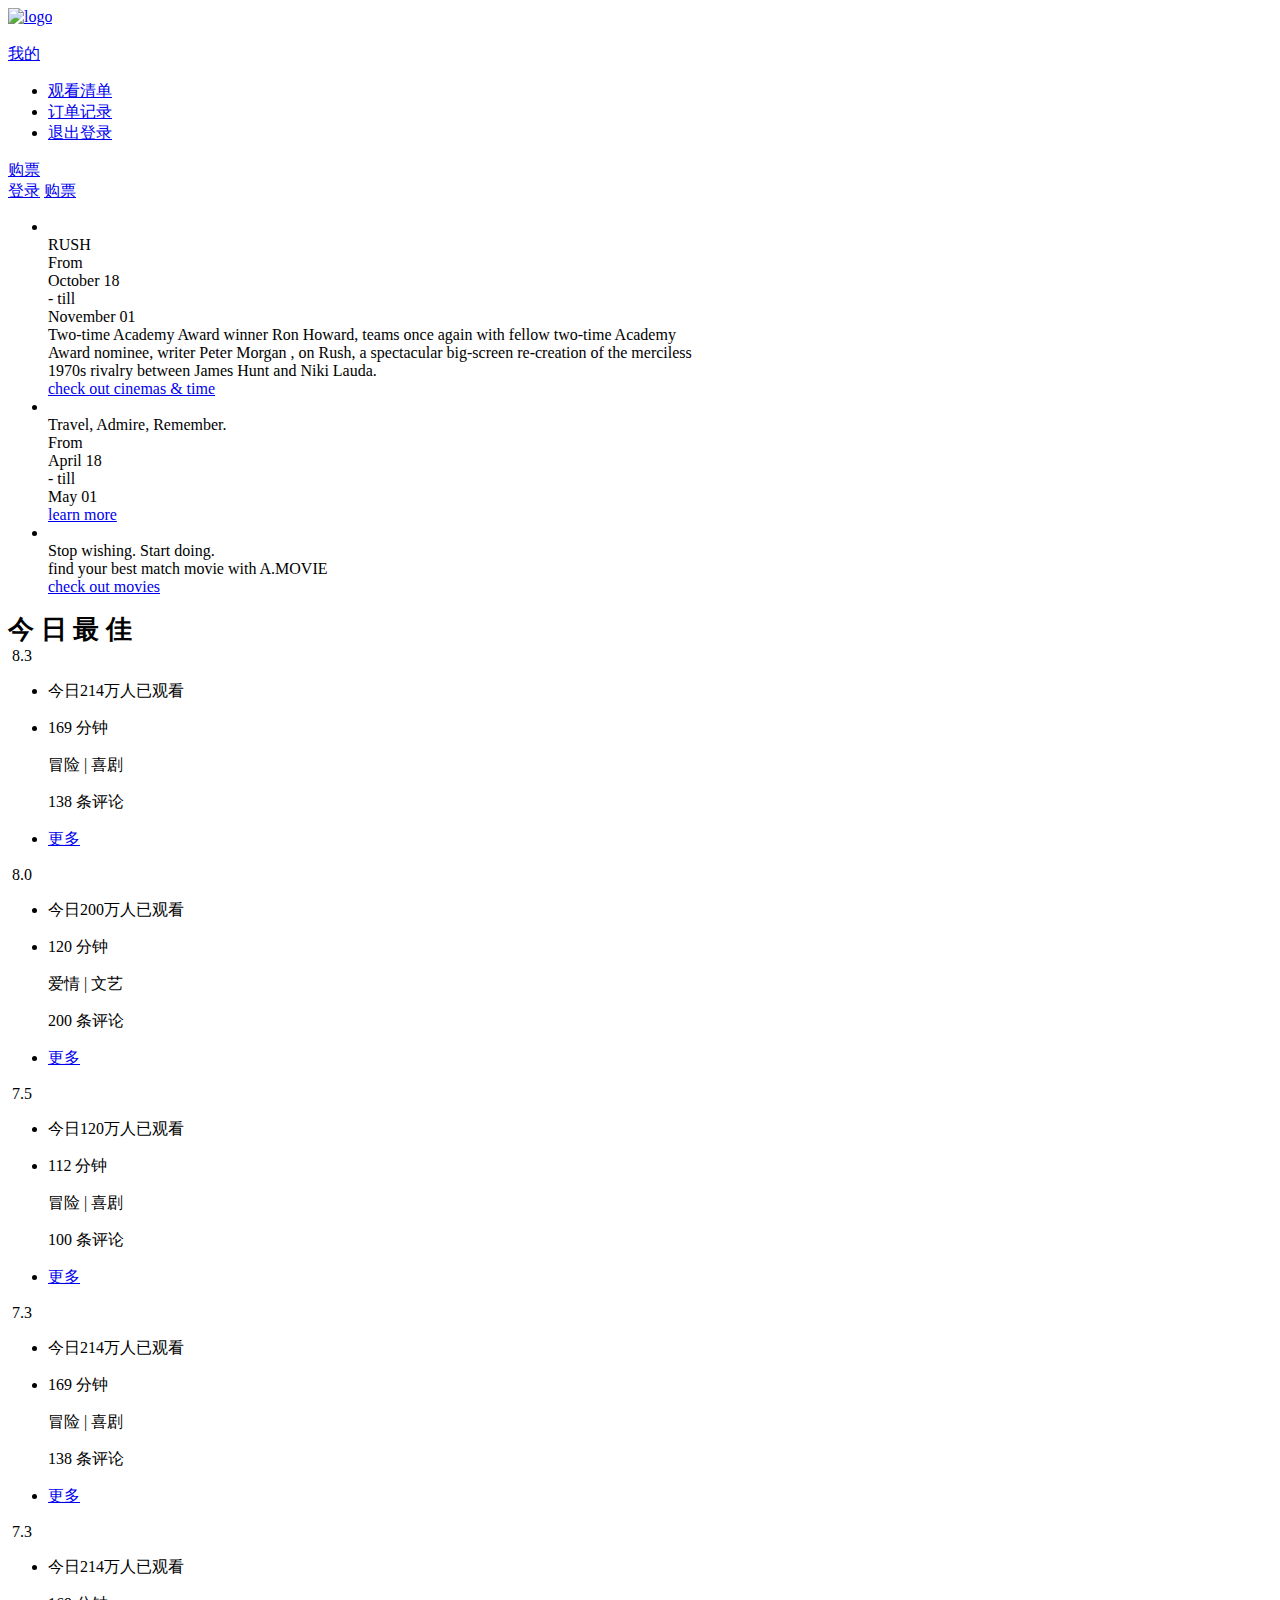
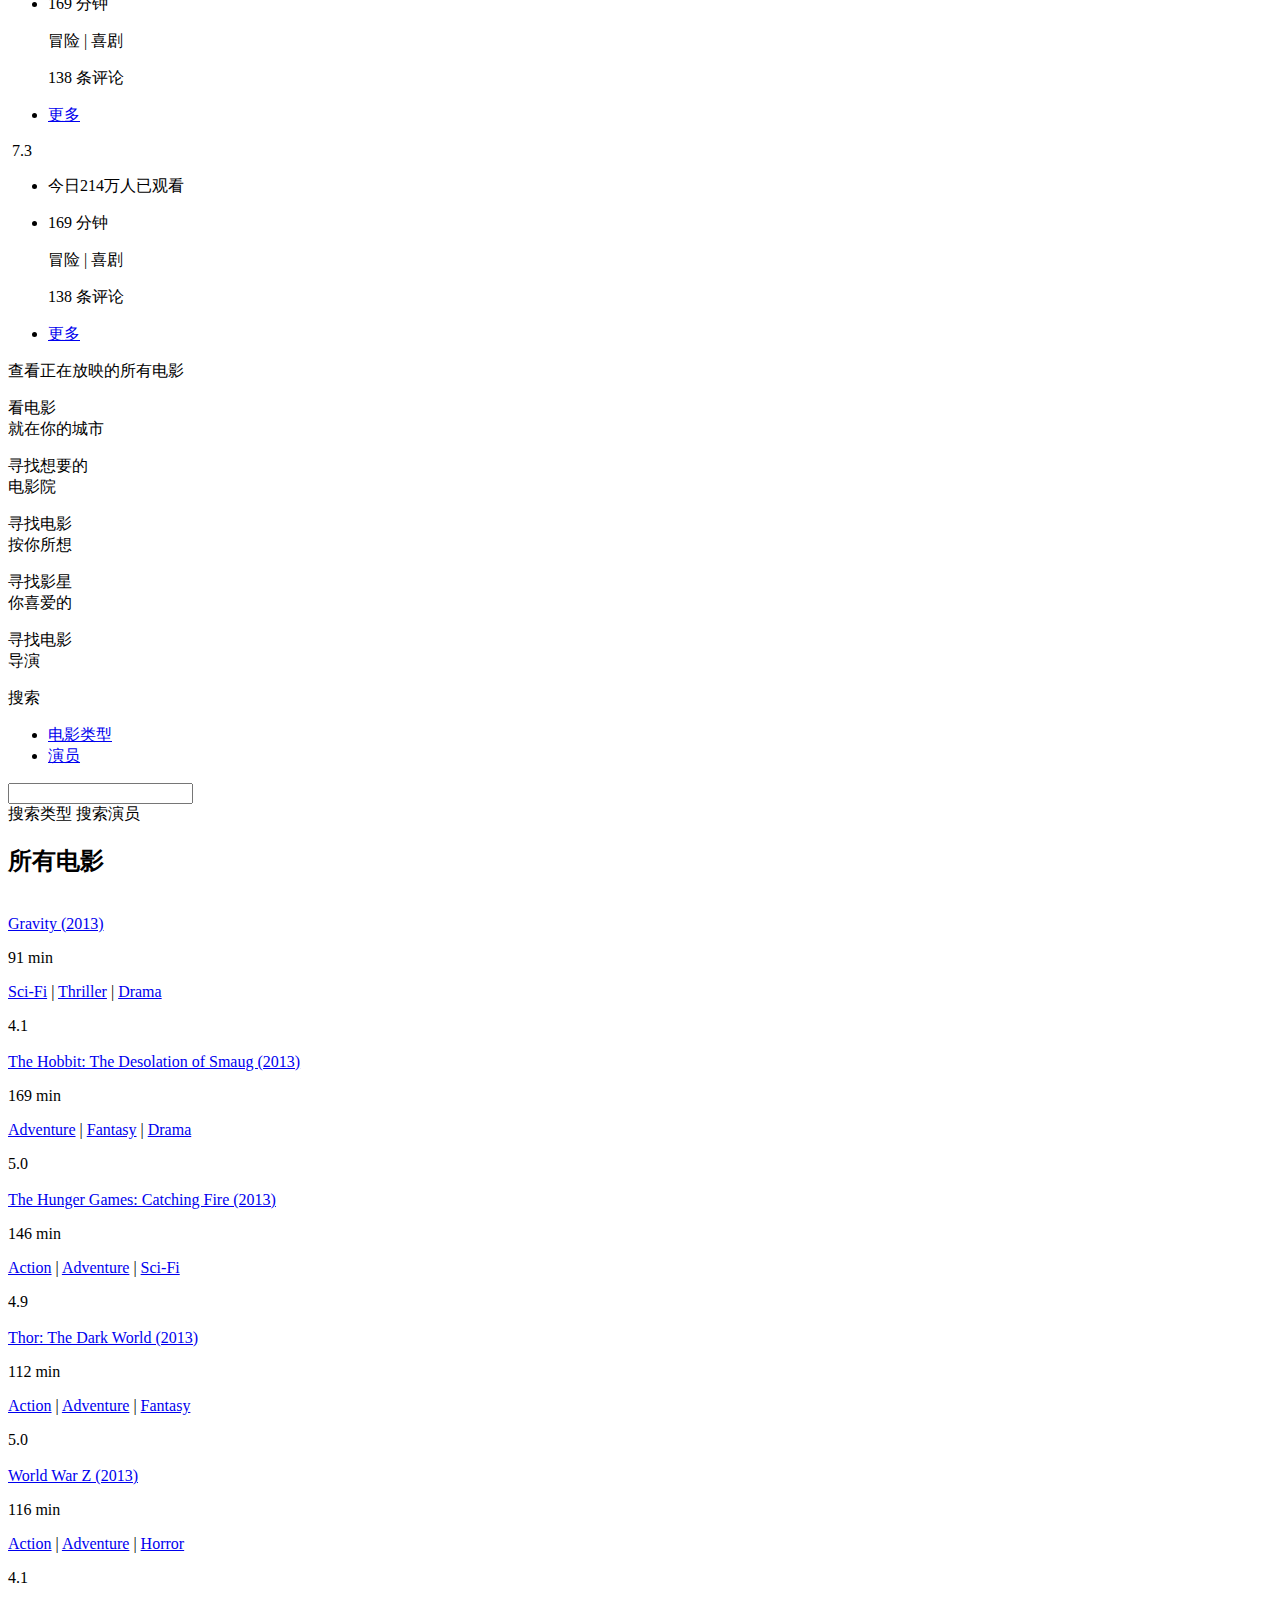
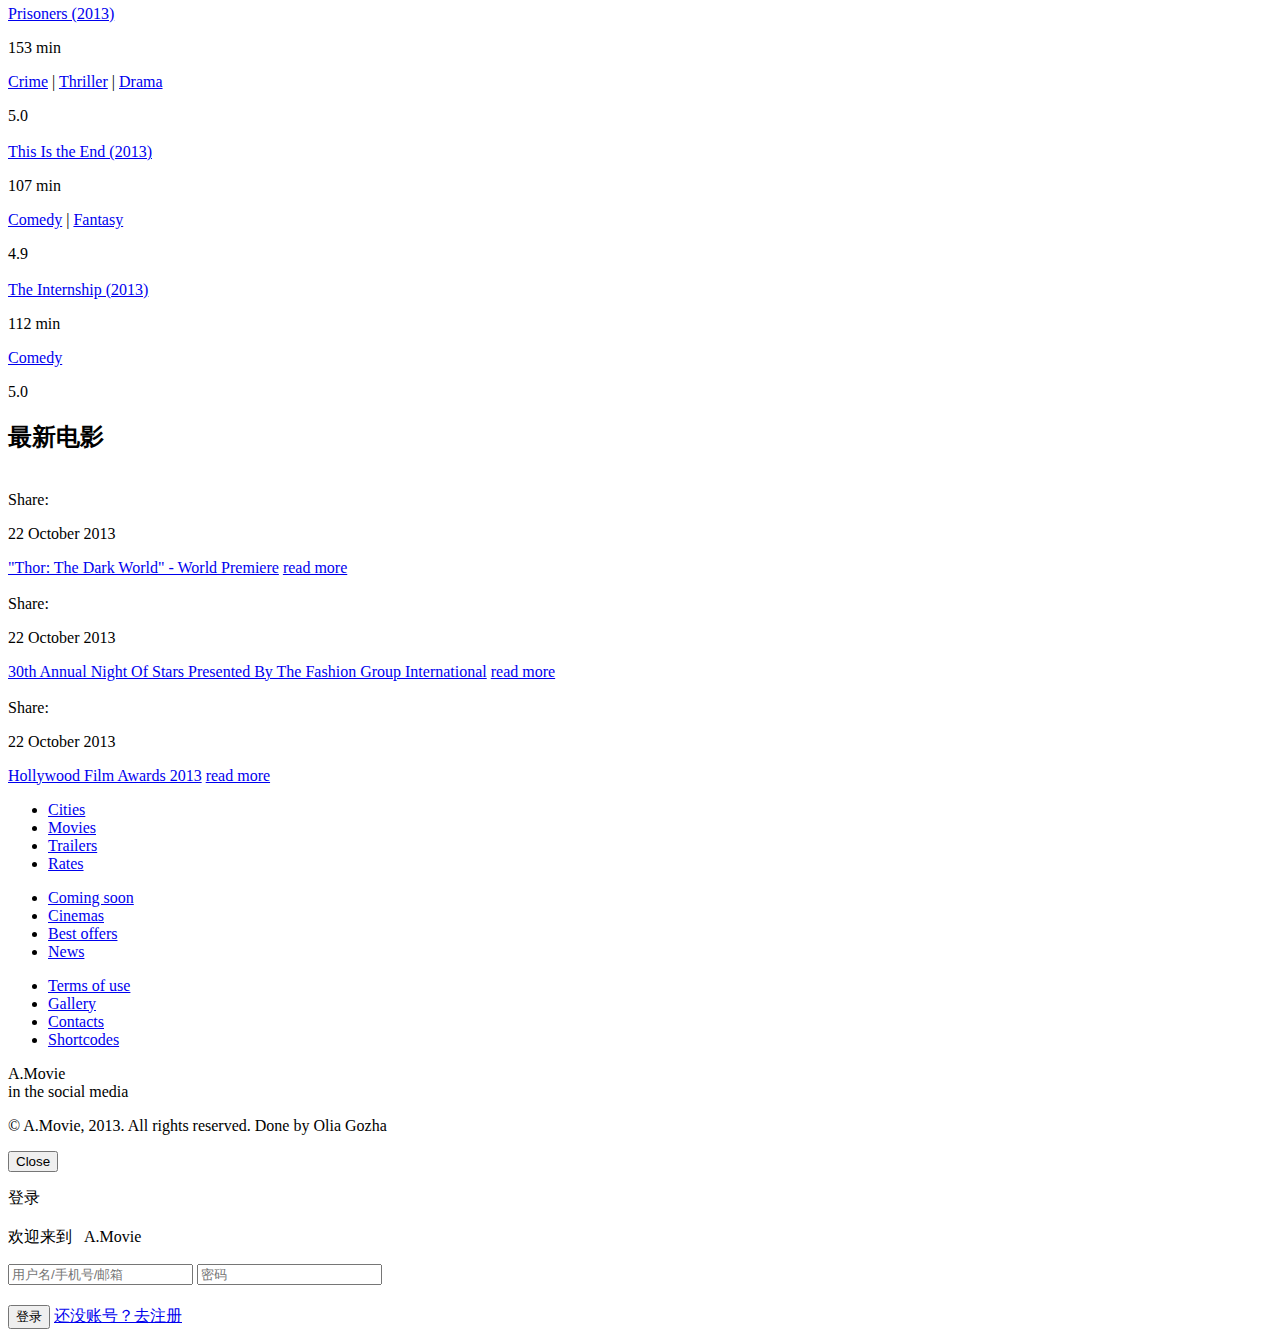
==== commit 2696e253: "订单" ====
--- a/Movie/WebRoot/views/index.html
+++ b/Movie/WebRoot/views/index.html
@@ -70,9 +70,7 @@
             <a href="#" class="btn btn--sign btn--singin"> 我的 </a>
             <ul class="auth__function">
               <li><a href="#" class="auth__function-item">观看清单</a></li>
-              <li><a href="#" class="auth__function-item">订单记录</a></li>
-              <li><a href="#" class="auth__function-item">评论</a></li>
-              <li><a href="#" class="auth__function-item">个人设置</a></li>
+              <li><a href="/Movie/views/pages/orders/orders.html" class="auth__function-item">订单记录</a></li>
               <li><a href="/Movie/user/exit" class="auth__function-item">退出登录</a></li>
             </ul>
 
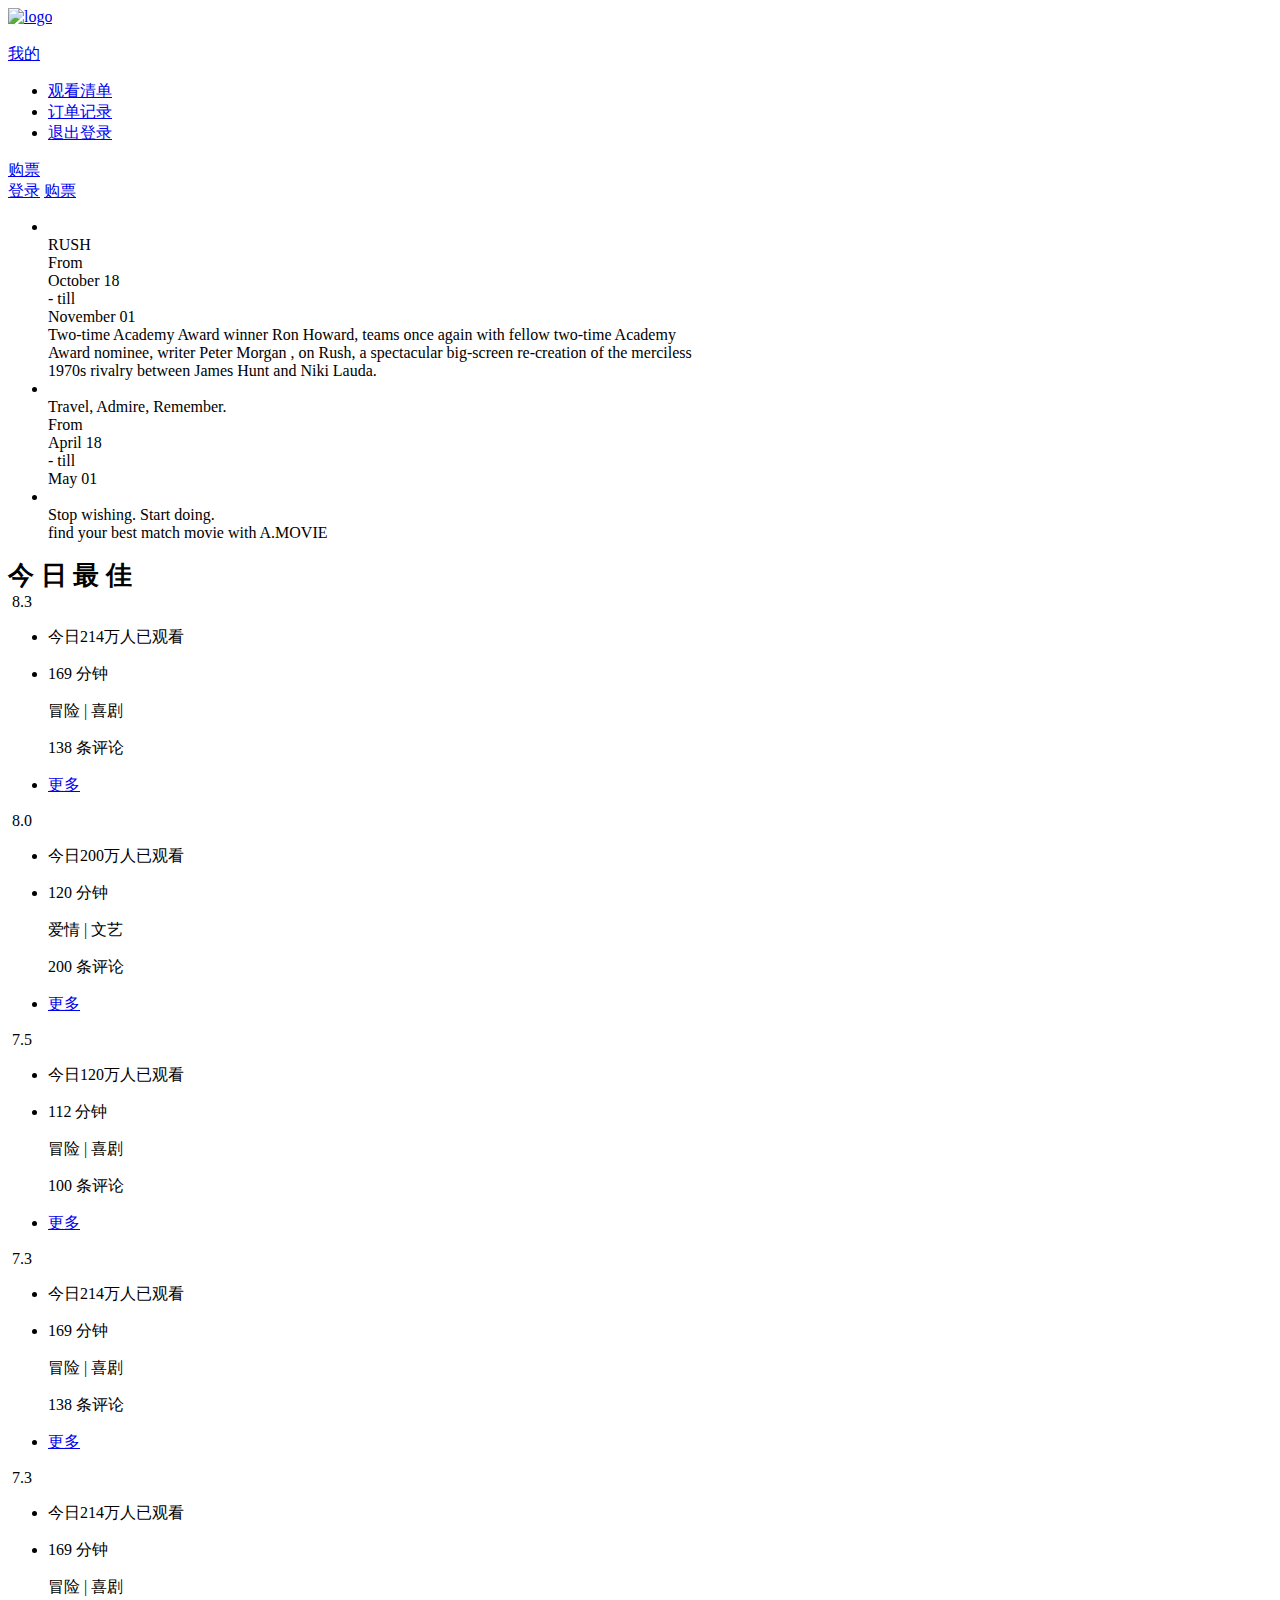
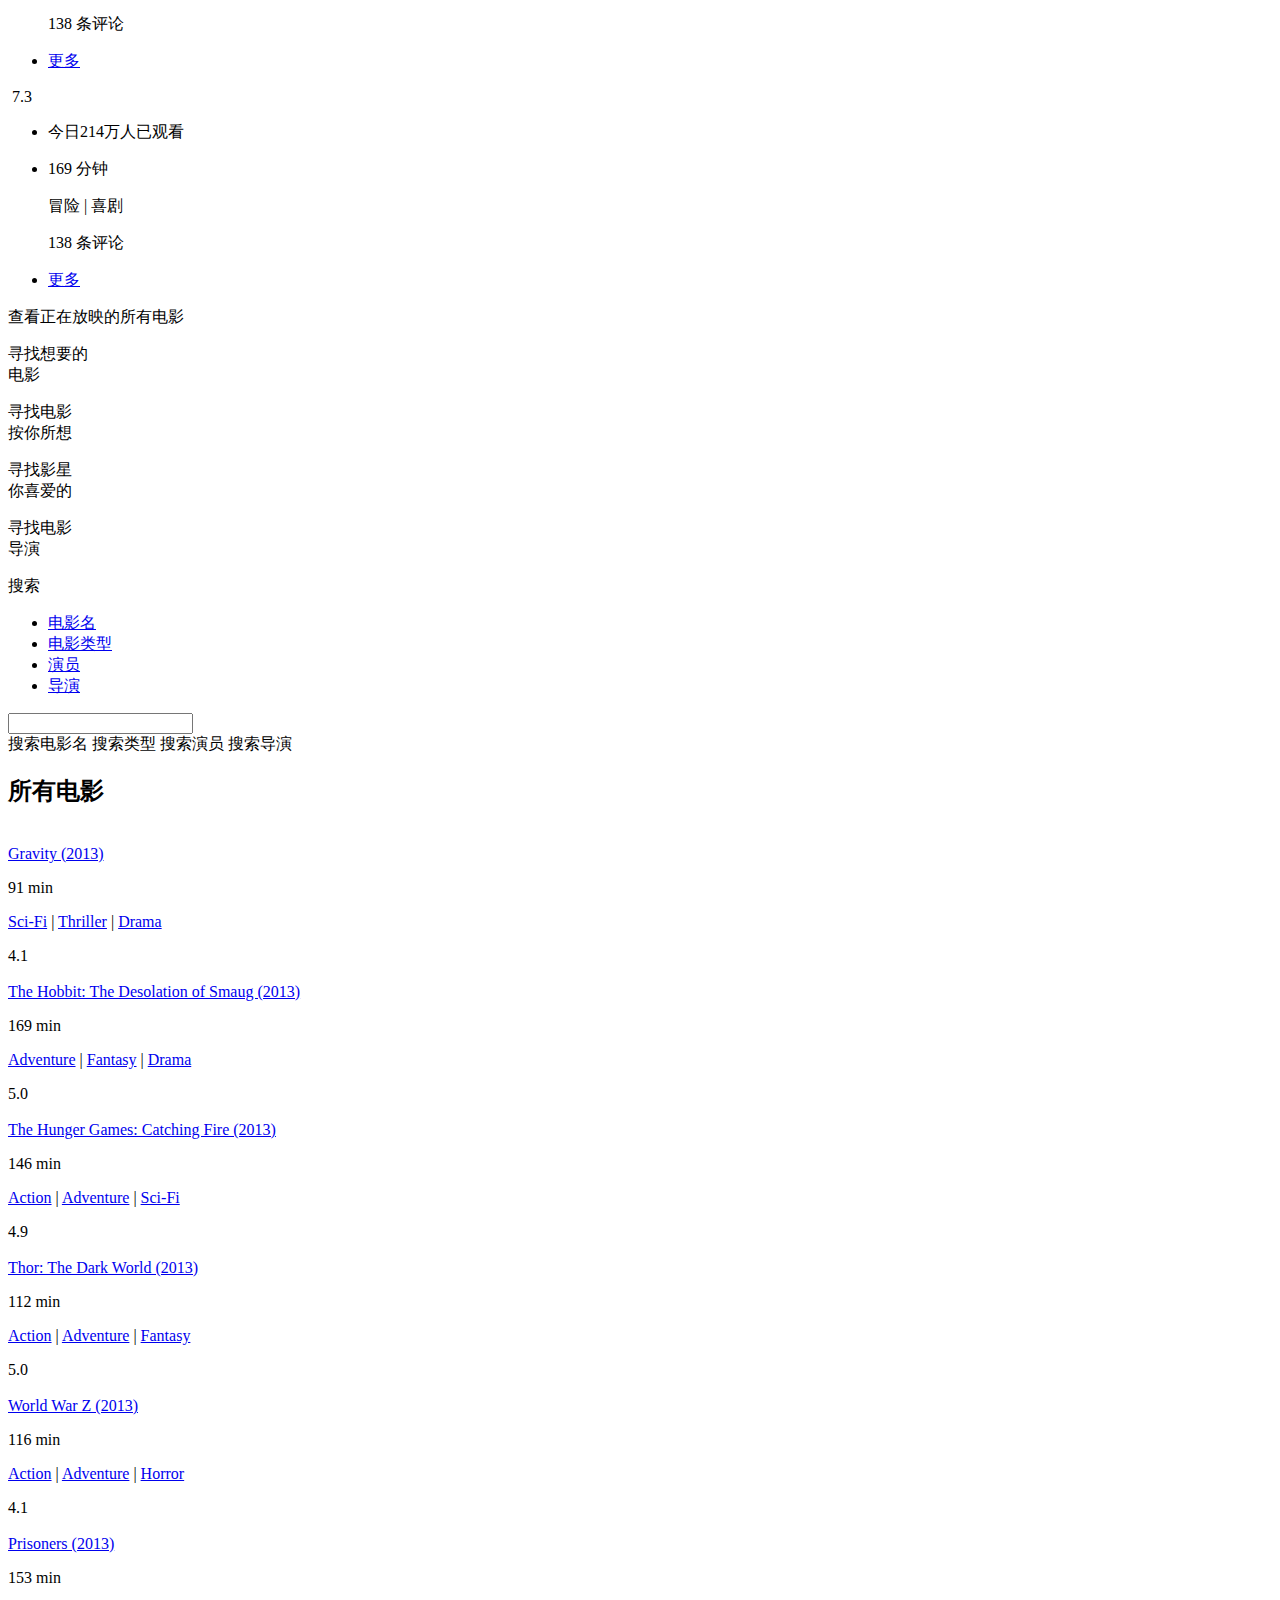
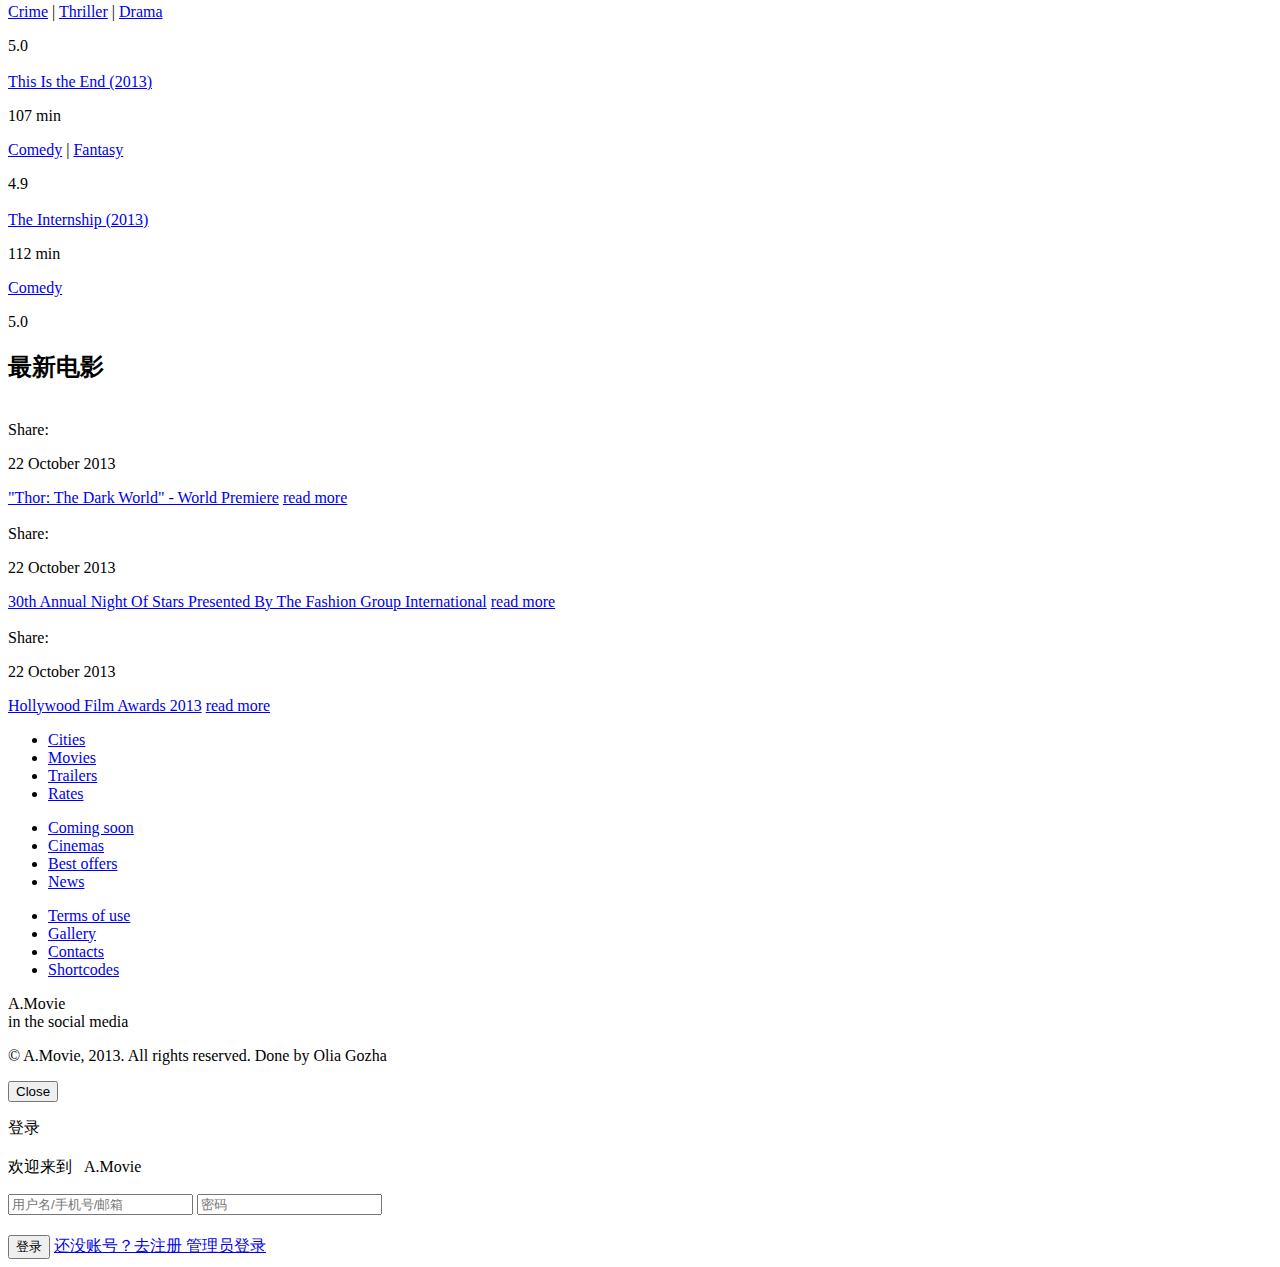
==== commit 59480575: "完善" ====
--- a/Movie/WebRoot/views/index.html
+++ b/Movie/WebRoot/views/index.html
@@ -131,7 +131,6 @@
               Two-time Academy Award winner Ron Howard, teams once again with fellow two-time Academy<br> Award nominee, writer Peter Morgan , on Rush, a spectacular big-screen re-creation of the merciless<br> 1970s rivalry between James Hunt and Niki Lauda.
             </div>
             <div class="caption margin-slider skewfromright customout " data-x="right" data-y="324" data-customout="x:0;y:0;z:0;rotationX:0;rotationY:0;rotationZ:0;scaleX:0.75;scaleY:0.75;skewX:0;skewY:0;opacity:0;transformPerspective:600;transformOrigin:50% 50%;" data-speed="400" data-start="3300" data-easing="Power4.easeOut" data-endspeed="300" data-end="7700" data-endeasing="Power4.easeOut">
-              <a href="#" class="slide__link">check out cinemas &amp; time</a>
             </div></li>
 
           <li data-transition="fade" data-slotamount="7" class="slide fading-slide" data-slide='Travel worldwide.
@@ -162,7 +161,6 @@
             <div class="caption slide__date position-center postion-place--four lfb ltb" data-x="left" data-y="242" data-speed="500" data-start="2800" data-easing="Power4.easeOut" data-endspeed="400" data-endeasing="Back.easeIn">May 01</div>
 
             <div class="caption lfb slider-wrap-btn ltb" data-x="left" data-y="310" data-speed="400" data-start="3300" data-easing="Power4.easeOut" data-endspeed="500" data-endeasing="Power4.easeOut">
-              <a href="#" class="btn btn-md btn--danger btn--wide slider--btn">learn more</a>
             </div></li>
 
           <li data-transition="fade" data-slotamount="7" class="slide" data-slide='Stop wishing. 
@@ -174,7 +172,6 @@
             <div class="caption slide__descript customin customout" data-x="left" data-y="240" data-customin="x:0;y:0;z:0;rotationX:90;rotationY:0;rotationZ:0;scaleX:1;scaleY:1;skewX:0;skewY:0;opacity:0;transformPerspective:200;transformOrigin:50% 0%;" data-customout="x:0;y:0;z:0;rotationX:0;rotationY:0;rotationZ:0;scaleX:0.75;scaleY:0.75;skewX:0;skewY:0;opacity:0;transformPerspective:600;transformOrigin:50% 50%;" data-speed="700" data-start="2000" data-endspeed="500" data-end="8400" data-endeasing="Back.easeIn">find your best match movie with A.MOVIE</div>
 
             <div class="caption lfb customout slider-wrap-btn" data-x="left" data-y="310" data-speed="500" data-start="2800" data-easing="Power4.easeOut" data-customout="x:0;y:0;z:0;rotationX:0;rotationY:0;rotationZ:0;scaleX:0.75;scaleY:0.75;skewX:0;skewY:0;opacity:0;transformPerspective:600;transformOrigin:50% 50%;" data-endspeed="400" data-end="8000" data-endeasing="Power4.easeOut">
-              <a href="#" class="btn btn-md btn--danger slider--btn">check out movies</a>
             </div></li>
 
         </ul>
@@ -274,15 +271,10 @@
       <div class="col-sm-12">
         <div class="mega-select-present mega-select-top mega-select--full">
           <div class="mega-select-marker">
-            <div class="marker-indecator location">
+
+            <div class="marker-indecator location title">
               <p class="select-marker">
-                <span>看电影</span> <br>就在你的城市
-              </p>
-            </div>
-
-            <div class="marker-indecator cinema">
-              <p class="select-marker">
-                <span>寻找想要的</span> <br>电影院
+                <span>寻找想要的</span> <br>电影
               </p>
             </div>
 
@@ -309,18 +301,26 @@
           <div class="mega-select pull-right">
             <span class="mega-select__point">搜索</span>
             <ul class="mega-select__sort">
-              <li class="filter-wrap"><a href="#" class="mega-select__filter filter--active" data-filter='film-category'>电影类型</a></li>
+              <li class="filter-wrap"><a href="#" class="mega-select__filter filter--active" data-filter='title'>电影名</a></li>
+              <li class="filter-wrap"><a href="#" class="mega-select__filter" data-filter='film-category'>电影类型</a></li>
               <li class="filter-wrap"><a href="#" class="mega-select__filter" data-filter='actors'>演员</a></li>
+              <li class="filter-wrap"><a href="#" class="mega-select__filter" data-filter='director'>导演</a></li>
             </ul>
 
             <input name="search-input" type='text' class="select__field">
 
             <div class="select__btn">
+              <a class="btn btn-md btn--danger title" onclick="searchMovie('title')">
+                搜索<span class="hidden-exrtasm">电影名</span>
+              </a>
               <a class="btn btn-md btn--danger film-category" onclick="searchMovie('movie_type')">
                 搜索<span class="hidden-exrtasm">类型</span>
               </a>
               <a class="btn btn-md btn--danger actors" onclick="searchMovie('actor')">
                 搜索<span class="hidden-exrtasm">演员</span>
+              </a>
+              <a class="btn btn-md btn--danger director" onclick="searchMovie('director')">
+                搜索<span class="hidden-exrtasm">导演</span>
               </a>
             </div>
 
@@ -681,6 +681,9 @@
             <button class="btn btn-md btn--warning btn--wider" onclick="login()">登录</button>
             <a href="#" class="login__tracker form__tracker" onclick="gotoregister()">
               还没账号？去注册</span>
+            </a>
+            <a href="/Movie/views/pages/manager/manager.html" class="login__tracker form__tracker">
+              管理员登录</span>
             </a>
           </div>
         </div>
@@ -739,6 +742,7 @@
   <script src="/Movie/views/js/external/form-element.js"></script>
   <!-- Form validation -->
   <script src="/Movie/views/js/form.js"></script>
+  <script src="/Movie/views/assetes/layDate/laydate/laydate.js"></script>
 
   <!-- Twitter feed -->
   <script src="/Movie/views/js/external/twitterfeed.js"></script>
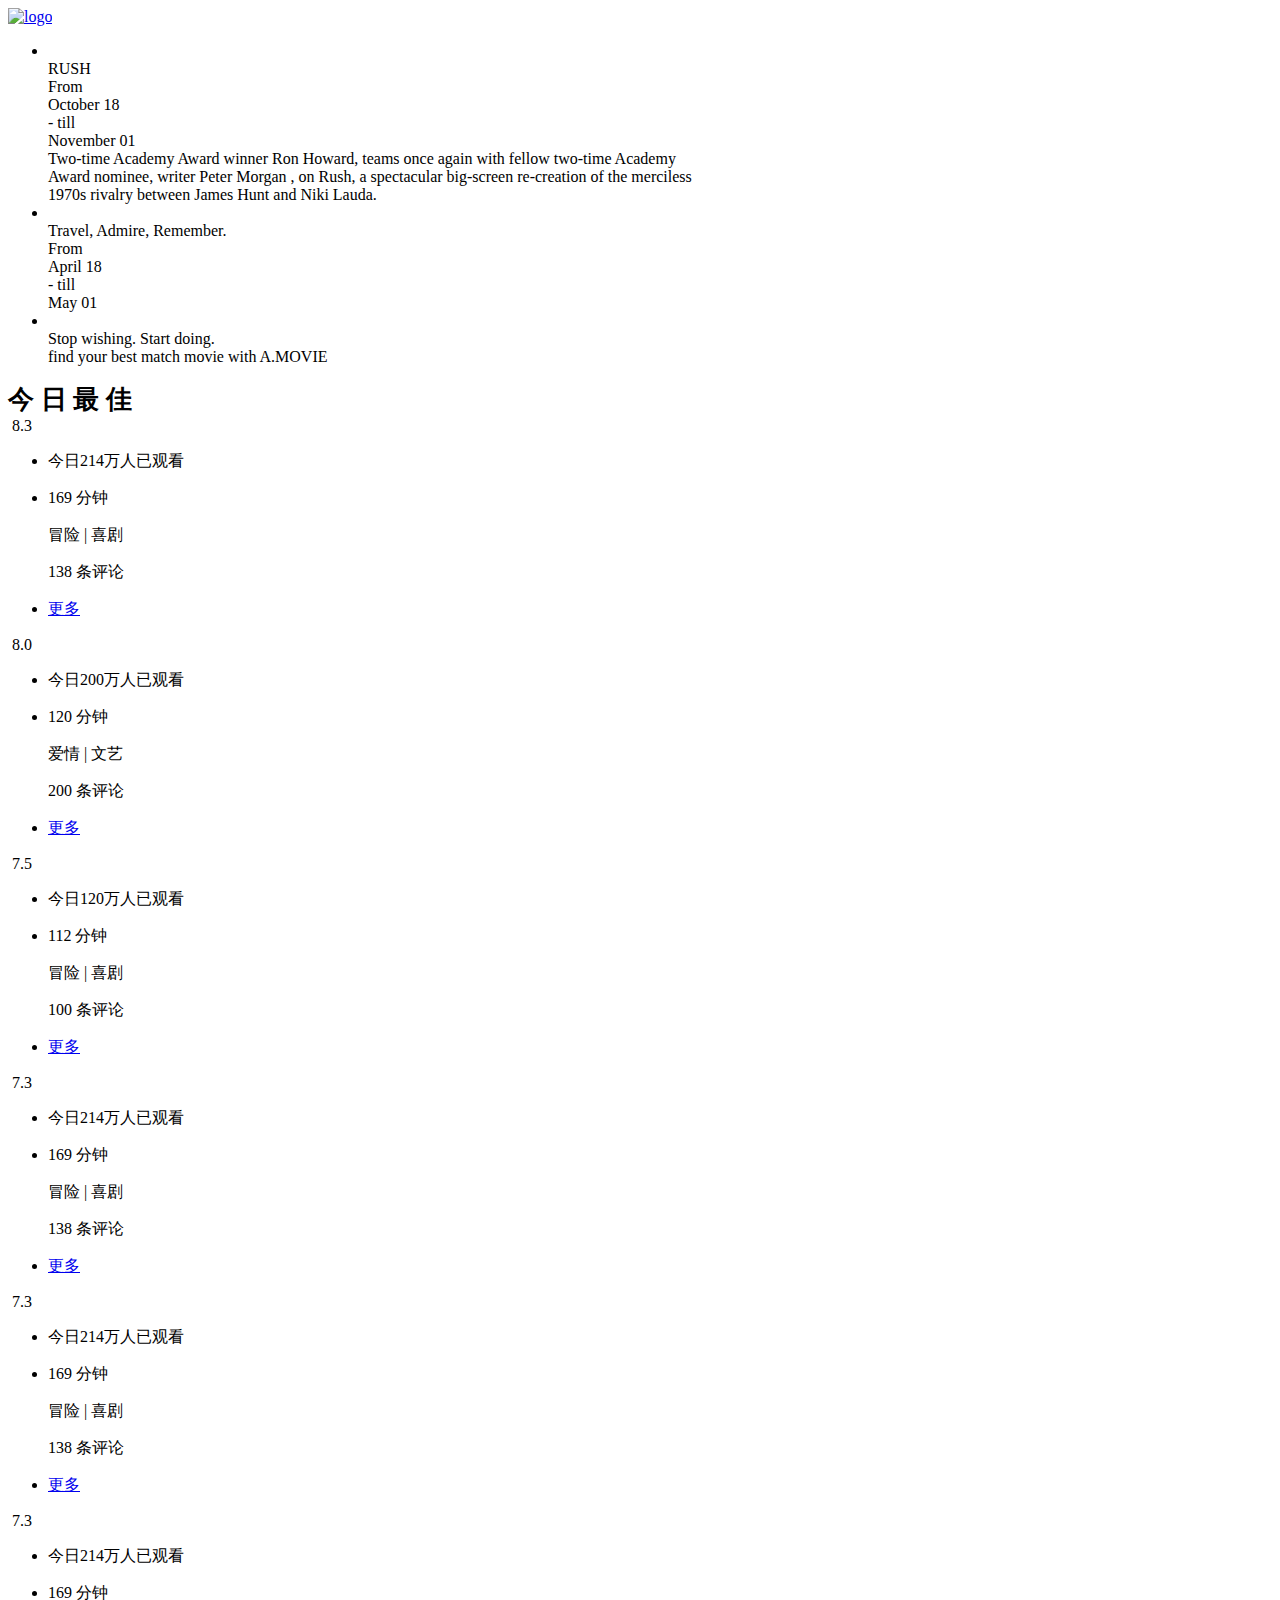
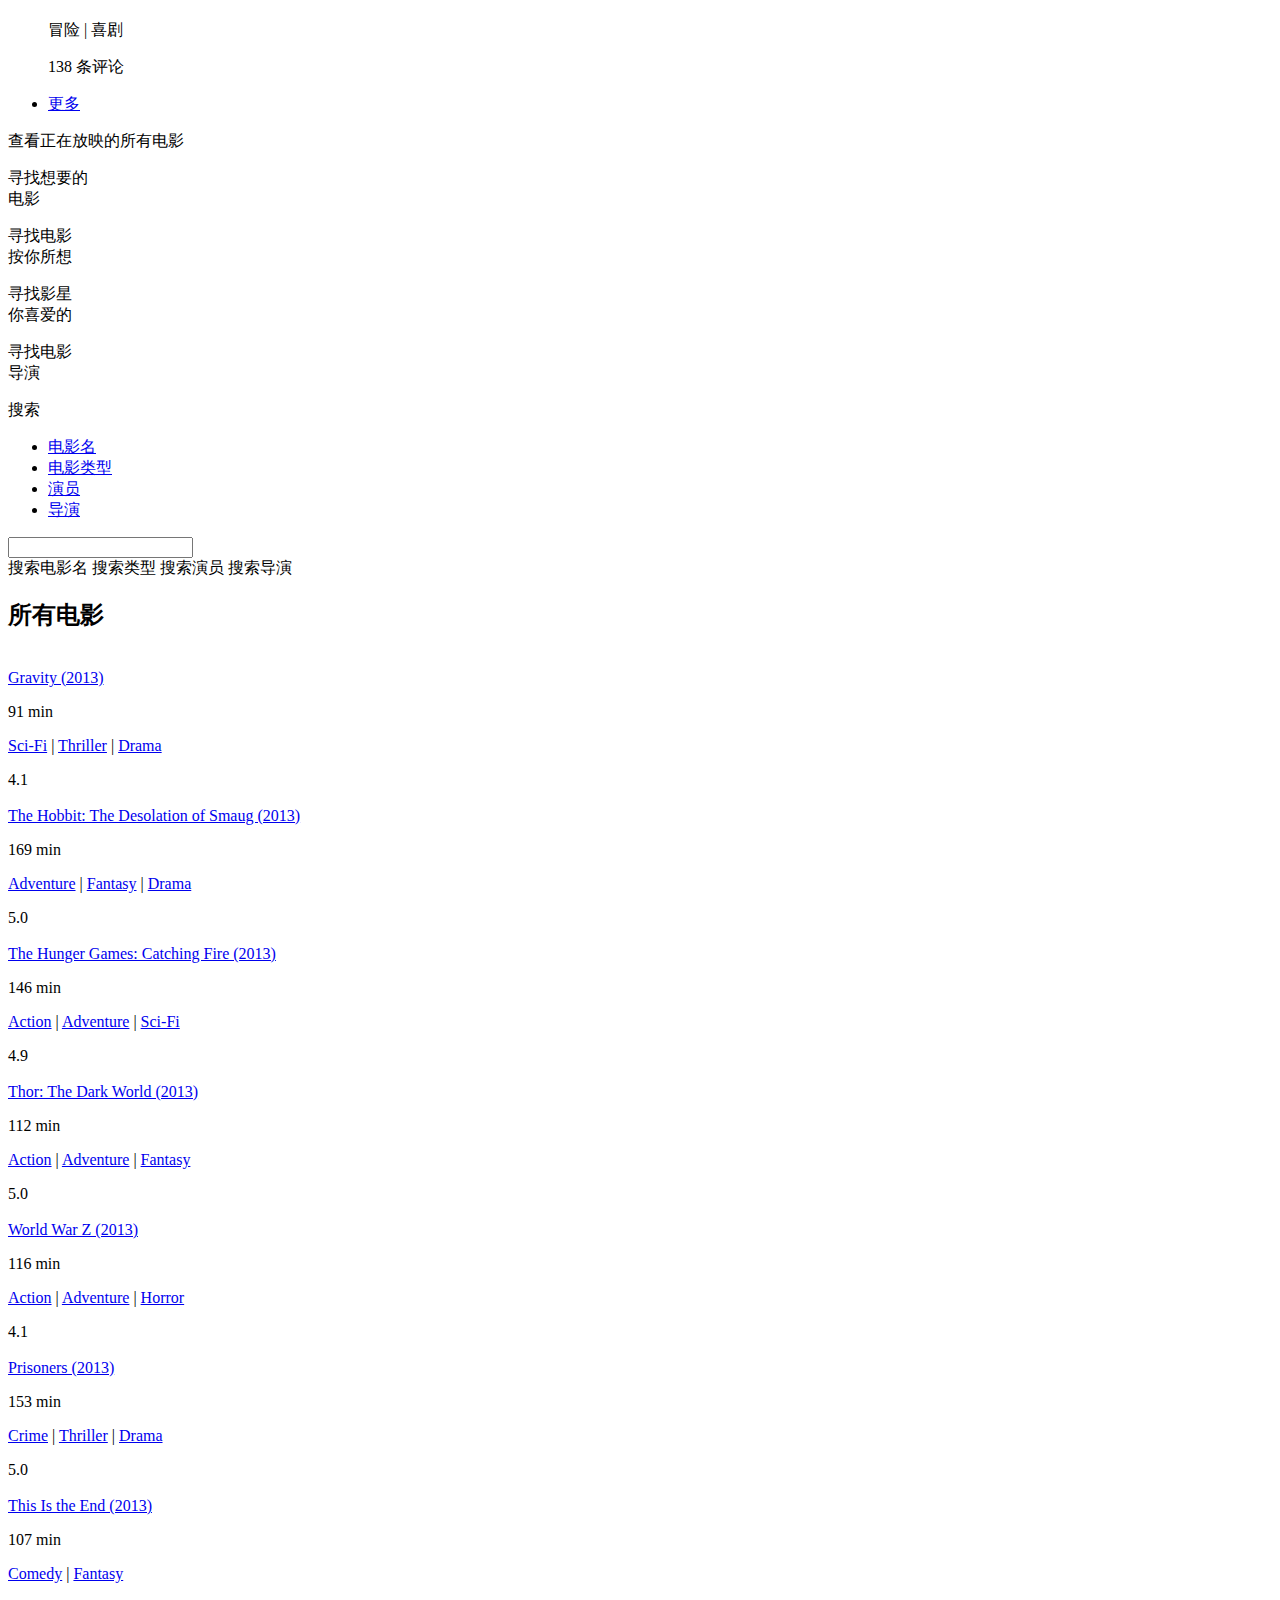
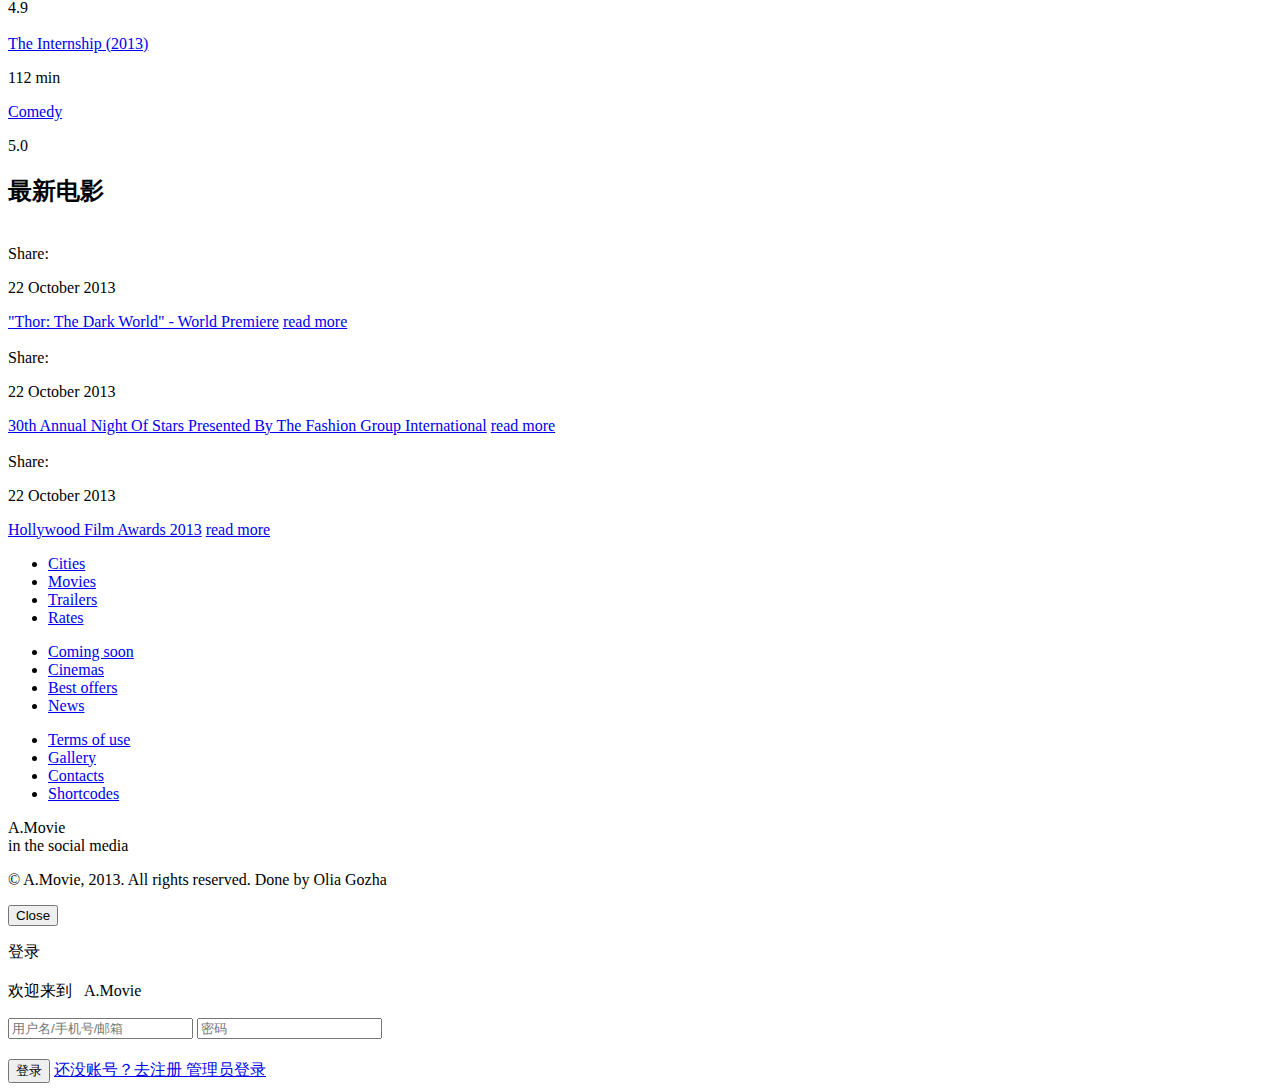
==== commit 7343e142: "一点改动，等会儿会冲突" ====
--- a/Movie/WebRoot/views/index.html
+++ b/Movie/WebRoot/views/index.html
@@ -61,7 +61,7 @@
 
 
         <!-- Additional header buttons / Auth and direct link to booking-->
-        <div class="control-panel haslogin">
+        <div class="control-panel haslogin" style="display: none;">
           <div class="auth auth--home">
             <div class="auth__show">
               <span class="auth__image"> <img alt="" src="/Movie/views/images/31-31.png">
@@ -73,13 +73,12 @@
               <li><a href="/Movie/views/pages/orders/orders.html" class="auth__function-item">订单记录</a></li>
               <li><a href="/Movie/user/exit" class="auth__function-item">退出登录</a></li>
             </ul>
-
-          </div>
+          </div>
+        	<!-- <a href="#" class="btn btn--sign">管理员登录</a> -->
           <a href="/Movie/views/pages/books/book1.html" class="btn btn-md btn--warning btn--book btn-control--home">购票</a>
         </div>
-
         <!-- Main website navigation-->
-        <nav id="navigation-box" class="nologin">
+        <nav id="navigation-box" class="nologin" style="display: none;">
           <!-- Toggle for mobile menu mode -->
           <a href="#" id="navigation-toggle">
             <span class="menu-icon"> <span class="icon-toggle" role="button" aria-label="Toggle Navigation"> <span class="lines"></span>
@@ -91,7 +90,8 @@
 
           <!-- Additional header buttons / Auth and direct link to booking-->
           <div class="control-panel">
-            <a href="#" class="btn btn--sign login-window">登录</a>
+            <a href="#" class="btn btn--sign login-window">用户登录</a>
+        	<a href="/Movie/views/pages/manager/manager.html" class="btn btn--sign">管理员登录</a>
             <a href="#" class="btn btn-md btn--warning btn--book login-window">购票</a>
           </div>
         </nav>
